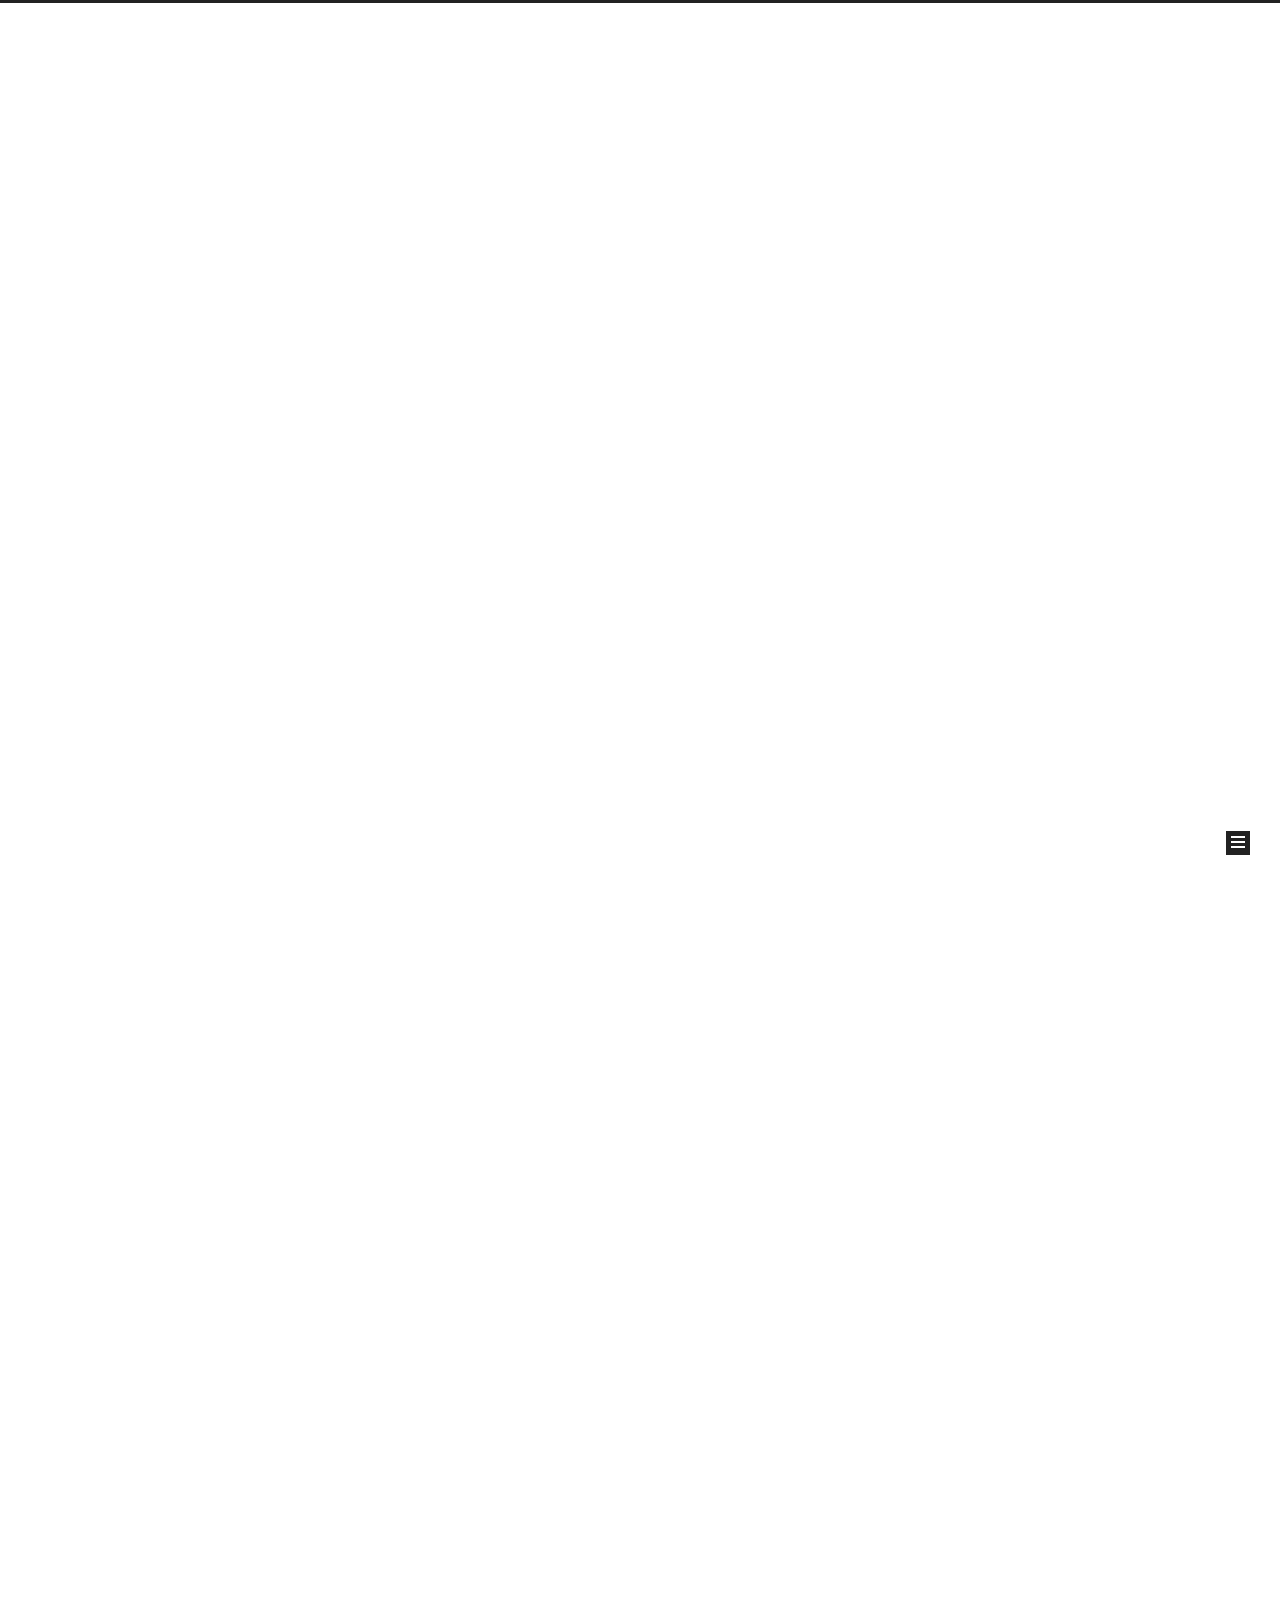
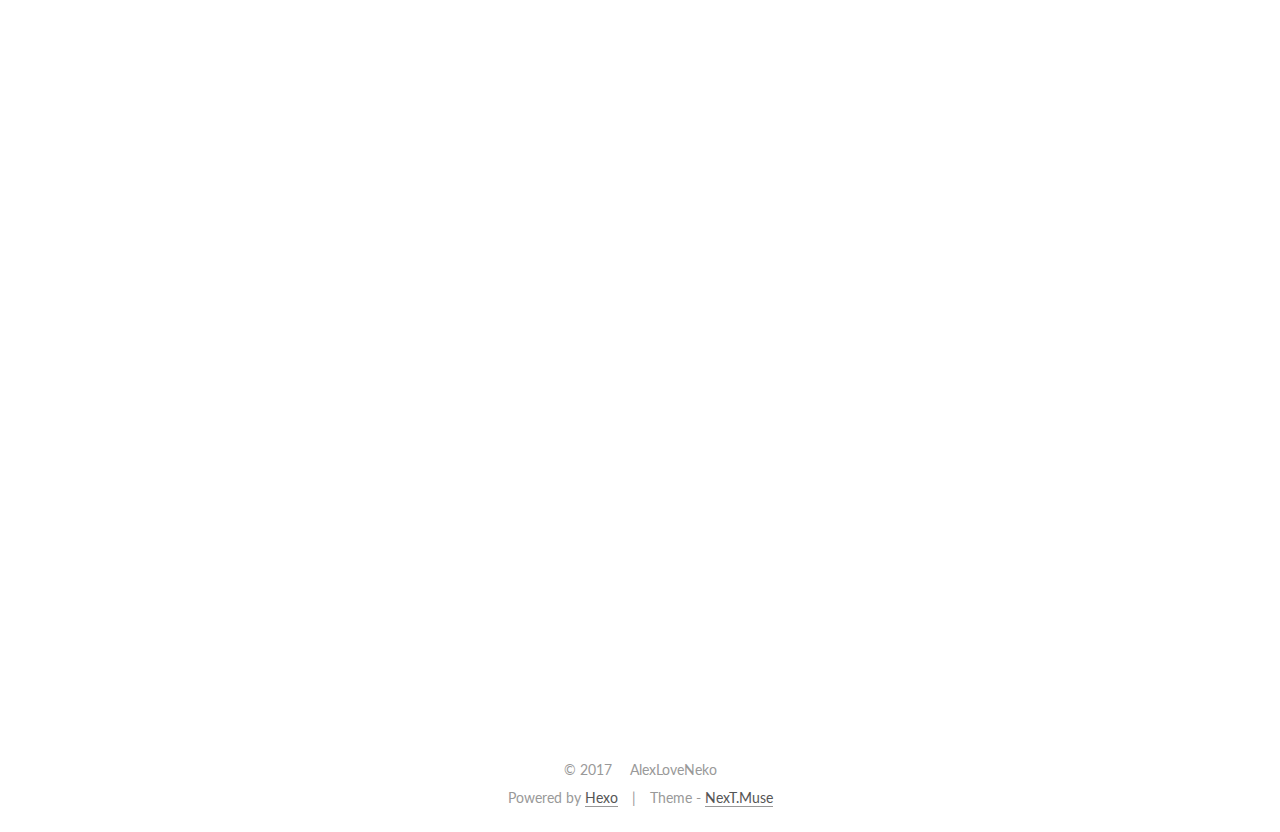
==== index.html @ 226ac19b "Site updated: 2017-03-31 10:38:55" ====
<!doctype html>



  


<html class="theme-next muse use-motion" lang="zh-CN">
<head>
  <meta charset="UTF-8"/>
<meta http-equiv="X-UA-Compatible" content="IE=edge" />
<meta name="viewport" content="width=device-width, initial-scale=1, maximum-scale=1"/>



<meta http-equiv="Cache-Control" content="no-transform" />
<meta http-equiv="Cache-Control" content="no-siteapp" />















  
  
  <link href="/lib/fancybox/source/jquery.fancybox.css?v=2.1.5" rel="stylesheet" type="text/css" />




  
  
  
  

  
    
    
  

  

  

  

  

  
    
    
    <link href="//fonts.googleapis.com/css?family=Lato:300,300italic,400,400italic,700,700italic&subset=latin,latin-ext" rel="stylesheet" type="text/css">
  






<link href="/lib/font-awesome/css/font-awesome.min.css?v=4.6.2" rel="stylesheet" type="text/css" />

<link href="/css/main.css?v=5.1.0" rel="stylesheet" type="text/css" />


  <meta name="keywords" content="Hexo, NexT" />








  <link rel="shortcut icon" type="image/x-icon" href="/favicon.ico?v=5.1.0" />






<meta name="description" content="庄霖大人的博客">
<meta property="og:type" content="website">
<meta property="og:title" content="白胡椒豚骨面">
<meta property="og:url" content="http://yoursite.com/index.html">
<meta property="og:site_name" content="白胡椒豚骨面">
<meta property="og:description" content="庄霖大人的博客">
<meta name="twitter:card" content="summary">
<meta name="twitter:title" content="白胡椒豚骨面">
<meta name="twitter:description" content="庄霖大人的博客">



<script type="text/javascript" id="hexo.configurations">
  var NexT = window.NexT || {};
  var CONFIG = {
    root: '/',
    scheme: 'Muse',
    sidebar: {"position":"left","display":"post","offset":12,"offset_float":0,"b2t":false,"scrollpercent":false},
    fancybox: true,
    motion: true,
    duoshuo: {
      userId: '0',
      author: 'Author'
    },
    algolia: {
      applicationID: '',
      apiKey: '',
      indexName: '',
      hits: {"per_page":10},
      labels: {"input_placeholder":"Search for Posts","hits_empty":"We didn't find any results for the search: ${query}","hits_stats":"${hits} results found in ${time} ms"}
    }
  };
</script>



  <link rel="canonical" href="http://yoursite.com/"/>





  <title> 白胡椒豚骨面 </title>
</head>

<body itemscope itemtype="http://schema.org/WebPage" lang="zh-CN">

  














  
  
    
  

  <div class="container sidebar-position-left 
   page-home 
 ">
    <div class="headband"></div>

    <header id="header" class="header" itemscope itemtype="http://schema.org/WPHeader">
      <div class="header-inner"><div class="site-brand-wrapper">
  <div class="site-meta ">
    

    <div class="custom-logo-site-title">
      <a href="/"  class="brand" rel="start">
        <span class="logo-line-before"><i></i></span>
        <span class="site-title">白胡椒豚骨面</span>
        <span class="logo-line-after"><i></i></span>
      </a>
    </div>
      
        <p class="site-subtitle">AlexLoveNeko</p>
      
  </div>

  <div class="site-nav-toggle">
    <button>
      <span class="btn-bar"></span>
      <span class="btn-bar"></span>
      <span class="btn-bar"></span>
    </button>
  </div>
</div>

<nav class="site-nav">
  

  
    <ul id="menu" class="menu">
      
        
        <li class="menu-item menu-item-home">
          <a href="/" rel="section">
            
              <i class="menu-item-icon fa fa-fw fa-home"></i> <br />
            
            Home
          </a>
        </li>
      
        
        <li class="menu-item menu-item-archives">
          <a href="/archives" rel="section">
            
              <i class="menu-item-icon fa fa-fw fa-archive"></i> <br />
            
            Archives
          </a>
        </li>
      
        
        <li class="menu-item menu-item-tags">
          <a href="/tags" rel="section">
            
              <i class="menu-item-icon fa fa-fw fa-tags"></i> <br />
            
            Tags
          </a>
        </li>
      

      
    </ul>
  

  
</nav>



 </div>
    </header>

    <main id="main" class="main">
      <div class="main-inner">
        <div class="content-wrap">
          <div id="content" class="content">
            
  <section id="posts" class="posts-expand">
    
      

  

  
  
  

  <article class="post post-type-normal " itemscope itemtype="http://schema.org/Article">
    <link itemprop="mainEntityOfPage" href="http://yoursite.com/2017/03/31/码农底层的挣扎/">

    <span hidden itemprop="author" itemscope itemtype="http://schema.org/Person">
      <meta itemprop="name" content="AlexLoveNeko">
      <meta itemprop="description" content="">
      <meta itemprop="image" content="/images/avatar.gif">
    </span>

    <span hidden itemprop="publisher" itemscope itemtype="http://schema.org/Organization">
      <meta itemprop="name" content="白胡椒豚骨面">
    </span>

    
      <header class="post-header">

        
        
          <h1 class="post-title" itemprop="name headline">
            
            
              
                
                <a class="post-title-link" href="/2017/03/31/码农底层的挣扎/" itemprop="url">
                  C++笔记
                </a>
              
            
          </h1>
        

        <div class="post-meta">
          <span class="post-time">
            
              <span class="post-meta-item-icon">
                <i class="fa fa-calendar-o"></i>
              </span>
              
                <span class="post-meta-item-text">Posted on</span>
              
              <time title="Post created" itemprop="dateCreated datePublished" datetime="2017-03-31T17:42:09+08:00">
                2017-03-31
              </time>
            

            

            
          </span>

          

          
            
          

          
          

          

          

          

        </div>
      </header>
    


    <div class="post-body" itemprop="articleBody">

      
      

      
        
          <h1 id="码农底层的挣扎"><a href="#码农底层的挣扎" class="headerlink" title=" 码农底层的挣扎"></a> 码农底层的挣扎</h1><h2 id="c-学习笔记"><a href="#c-学习笔记" class="headerlink" title=" c++学习笔记"></a> c++学习笔记</h2><p> 今天开始要好好的撰写C艹的笔记啦！Alex可喜可贺的第一步。果然用博客记录每天的学习真是让人感到莫名的兴奋呢！</p>
<p> <strong>话不多说，进入正题吧！！</strong><br> ———————————————————————————————————————————</p>
<p><img src="https://timgsa.baidu.com/timg?image&amp;quality=80&amp;size=b9999_10000&amp;sec=1490899892780&amp;di=f8d3e02ae8286b4d65ed67d0a1f3ade0&amp;imgtype=0&amp;src=http%3A%2F%2Fww2.sinaimg.cn%2Fmw690%2F9b0e0cd7gw1f2hc04o6u0j20nm0datb5.jpg" alt="image"></p>
          <!--noindex-->
          <div class="post-button text-center">
            <a class="btn" href="/2017/03/31/码农底层的挣扎/#more" rel="contents">
              Read more &raquo;
            </a>
          </div>
          <!--/noindex-->
        
      
    </div>

    <div>
      
    </div>

    <div>
      
    </div>

    <div>
      
    </div>

    <footer class="post-footer">
      

      

      

      
      
        <div class="post-eof"></div>
      
    </footer>
  </article>


    
      

  

  
  
  

  <article class="post post-type-normal " itemscope itemtype="http://schema.org/Article">
    <link itemprop="mainEntityOfPage" href="http://yoursite.com/2017/03/23/阿历克斯爱猫咪/">

    <span hidden itemprop="author" itemscope itemtype="http://schema.org/Person">
      <meta itemprop="name" content="AlexLoveNeko">
      <meta itemprop="description" content="">
      <meta itemprop="image" content="/images/avatar.gif">
    </span>

    <span hidden itemprop="publisher" itemscope itemtype="http://schema.org/Organization">
      <meta itemprop="name" content="白胡椒豚骨面">
    </span>

    
      <header class="post-header">

        
        
          <h1 class="post-title" itemprop="name headline">
            
            
              
                
                <a class="post-title-link" href="/2017/03/23/阿历克斯爱猫咪/" itemprop="url">
                  阿历克斯爱猫咪
                </a>
              
            
          </h1>
        

        <div class="post-meta">
          <span class="post-time">
            
              <span class="post-meta-item-icon">
                <i class="fa fa-calendar-o"></i>
              </span>
              
                <span class="post-meta-item-text">Posted on</span>
              
              <time title="Post created" itemprop="dateCreated datePublished" datetime="2017-03-23T17:42:09+08:00">
                2017-03-23
              </time>
            

            

            
          </span>

          

          
            
          

          
          

          

          

          

        </div>
      </header>
    


    <div class="post-body" itemprop="articleBody">

      
      

      
        
          
            <p>这是一篇测试文章，欢迎关注作者博客[1]: <a href="https://zhangslob.github.io/" target="_blank" rel="external">https://zhangslob.github.io/</a></p>

          
        
      
    </div>

    <div>
      
    </div>

    <div>
      
    </div>

    <div>
      
    </div>

    <footer class="post-footer">
      

      

      

      
      
        <div class="post-eof"></div>
      
    </footer>
  </article>


    
      

  

  
  
  

  <article class="post post-type-normal " itemscope itemtype="http://schema.org/Article">
    <link itemprop="mainEntityOfPage" href="http://yoursite.com/2017/03/23/hello-world/">

    <span hidden itemprop="author" itemscope itemtype="http://schema.org/Person">
      <meta itemprop="name" content="AlexLoveNeko">
      <meta itemprop="description" content="">
      <meta itemprop="image" content="/images/avatar.gif">
    </span>

    <span hidden itemprop="publisher" itemscope itemtype="http://schema.org/Organization">
      <meta itemprop="name" content="白胡椒豚骨面">
    </span>

    
      <header class="post-header">

        
        
          <h1 class="post-title" itemprop="name headline">
            
            
              
                
                <a class="post-title-link" href="/2017/03/23/hello-world/" itemprop="url">
                  Hello World
                </a>
              
            
          </h1>
        

        <div class="post-meta">
          <span class="post-time">
            
              <span class="post-meta-item-icon">
                <i class="fa fa-calendar-o"></i>
              </span>
              
                <span class="post-meta-item-text">Posted on</span>
              
              <time title="Post created" itemprop="dateCreated datePublished" datetime="2017-03-23T17:08:25+08:00">
                2017-03-23
              </time>
            

            

            
          </span>

          

          
            
          

          
          

          

          

          

        </div>
      </header>
    


    <div class="post-body" itemprop="articleBody">

      
      

      
        
          
            <p>Welcome to <a href="https://hexo.io/" target="_blank" rel="external">Hexo</a>! This is your very first post. Check <a href="https://hexo.io/docs/" target="_blank" rel="external">documentation</a> for more info. If you get any problems when using Hexo, you can find the answer in <a href="https://hexo.io/docs/troubleshooting.html" target="_blank" rel="external">troubleshooting</a> or you can ask me on <a href="https://github.com/hexojs/hexo/issues" target="_blank" rel="external">GitHub</a>.</p>
<h2 id="Quick-Start"><a href="#Quick-Start" class="headerlink" title="Quick Start"></a>Quick Start</h2><h3 id="Create-a-new-post"><a href="#Create-a-new-post" class="headerlink" title="Create a new post"></a>Create a new post</h3><figure class="highlight bash"><table><tr><td class="gutter"><pre><div class="line">1</div></pre></td><td class="code"><pre><div class="line">$ hexo new <span class="string">"My New Post"</span></div></pre></td></tr></table></figure>
<p>More info: <a href="https://hexo.io/docs/writing.html" target="_blank" rel="external">Writing</a></p>
<h3 id="Run-server"><a href="#Run-server" class="headerlink" title="Run server"></a>Run server</h3><figure class="highlight bash"><table><tr><td class="gutter"><pre><div class="line">1</div></pre></td><td class="code"><pre><div class="line">$ hexo server</div></pre></td></tr></table></figure>
<p>More info: <a href="https://hexo.io/docs/server.html" target="_blank" rel="external">Server</a></p>
<h3 id="Generate-static-files"><a href="#Generate-static-files" class="headerlink" title="Generate static files"></a>Generate static files</h3><figure class="highlight bash"><table><tr><td class="gutter"><pre><div class="line">1</div></pre></td><td class="code"><pre><div class="line">$ hexo generate</div></pre></td></tr></table></figure>
<p>More info: <a href="https://hexo.io/docs/generating.html" target="_blank" rel="external">Generating</a></p>
<h3 id="Deploy-to-remote-sites"><a href="#Deploy-to-remote-sites" class="headerlink" title="Deploy to remote sites"></a>Deploy to remote sites</h3><figure class="highlight bash"><table><tr><td class="gutter"><pre><div class="line">1</div></pre></td><td class="code"><pre><div class="line">$ hexo deploy</div></pre></td></tr></table></figure>
<p>More info: <a href="https://hexo.io/docs/deployment.html" target="_blank" rel="external">Deployment</a></p>

          
        
      
    </div>

    <div>
      
    </div>

    <div>
      
    </div>

    <div>
      
    </div>

    <footer class="post-footer">
      

      

      

      
      
        <div class="post-eof"></div>
      
    </footer>
  </article>


    
  </section>

  


          </div>
          


          

        </div>
        
          
  
  <div class="sidebar-toggle">
    <div class="sidebar-toggle-line-wrap">
      <span class="sidebar-toggle-line sidebar-toggle-line-first"></span>
      <span class="sidebar-toggle-line sidebar-toggle-line-middle"></span>
      <span class="sidebar-toggle-line sidebar-toggle-line-last"></span>
    </div>
  </div>

  <aside id="sidebar" class="sidebar">
    <div class="sidebar-inner">

      

      

      <section class="site-overview sidebar-panel sidebar-panel-active">
        <div class="site-author motion-element" itemprop="author" itemscope itemtype="http://schema.org/Person">
          <img class="site-author-image" itemprop="image"
               src="/images/avatar.gif"
               alt="AlexLoveNeko" />
          <p class="site-author-name" itemprop="name">AlexLoveNeko</p>
           
              <p class="site-description motion-element" itemprop="description">庄霖大人的博客</p>
          
        </div>
        <nav class="site-state motion-element">

          
            <div class="site-state-item site-state-posts">
              <a href="/archives">
                <span class="site-state-item-count">3</span>
                <span class="site-state-item-name">posts</span>
              </a>
            </div>
          

          

          

        </nav>

        

        <div class="links-of-author motion-element">
          
        </div>

        
        

        
        

        


      </section>

      

      

    </div>
  </aside>


        
      </div>
    </main>

    <footer id="footer" class="footer">
      <div class="footer-inner">
        <div class="copyright" >
  
  &copy; 
  <span itemprop="copyrightYear">2017</span>
  <span class="with-love">
    <i class="fa fa-heart"></i>
  </span>
  <span class="author" itemprop="copyrightHolder">AlexLoveNeko</span>
</div>


<div class="powered-by">
  Powered by <a class="theme-link" href="https://hexo.io">Hexo</a>
</div>

<div class="theme-info">
  Theme -
  <a class="theme-link" href="https://github.com/iissnan/hexo-theme-next">
    NexT.Muse
  </a>
</div>


        

        
      </div>
    </footer>

    
      <div class="back-to-top">
        <i class="fa fa-arrow-up"></i>
        
      </div>
    

  </div>

  

<script type="text/javascript">
  if (Object.prototype.toString.call(window.Promise) !== '[object Function]') {
    window.Promise = null;
  }
</script>









  






  
  <script type="text/javascript" src="/lib/jquery/index.js?v=2.1.3"></script>

  
  <script type="text/javascript" src="/lib/fastclick/lib/fastclick.min.js?v=1.0.6"></script>

  
  <script type="text/javascript" src="/lib/jquery_lazyload/jquery.lazyload.js?v=1.9.7"></script>

  
  <script type="text/javascript" src="/lib/velocity/velocity.min.js?v=1.2.1"></script>

  
  <script type="text/javascript" src="/lib/velocity/velocity.ui.min.js?v=1.2.1"></script>

  
  <script type="text/javascript" src="/lib/fancybox/source/jquery.fancybox.pack.js?v=2.1.5"></script>


  


  <script type="text/javascript" src="/js/src/utils.js?v=5.1.0"></script>

  <script type="text/javascript" src="/js/src/motion.js?v=5.1.0"></script>



  
  

  

  


  <script type="text/javascript" src="/js/src/bootstrap.js?v=5.1.0"></script>



  


  




	





  





  





  






  





  

  

  

  

</body>
</html>
---- css/main.css ----
/* normalize.css v3.0.2 | MIT License | git.io/normalize */
html {
  font-family: sans-serif; /* 1 */
  -ms-text-size-adjust: 100%; /* 2 */
  -webkit-text-size-adjust: 100%; /* 2 */
}
body {
  margin: 0;
}
article,
aside,
details,
figcaption,
figure,
footer,
header,
hgroup,
main,
menu,
nav,
section,
summary {
  display: block;
}
audio,
canvas,
progress,
video {
  display: inline-block; /* 1 */
  vertical-align: baseline; /* 2 */
}
audio:not([controls]) {
  display: none;
  height: 0;
}
[hidden],
template {
  display: none;
}
a {
  background-color: transparent;
}
a:active,
a:hover {
  outline: 0;
}
abbr[title] {
  border-bottom: 1px dotted;
}
b,
strong {
  font-weight: bold;
}
dfn {
  font-style: italic;
}
h1 {
  font-size: 2em;
  margin: 0.67em 0;
}
mark {
  background: #ff0;
  color: #000;
}
small {
  font-size: 80%;
}
sub,
sup {
  font-size: 75%;
  line-height: 0;
  position: relative;
  vertical-align: baseline;
}
sup {
  top: -0.5em;
}
sub {
  bottom: -0.25em;
}
img {
  border: 0;
}
svg:not(:root) {
  overflow: hidden;
}
figure {
  margin: 1em 40px;
}
hr {
  -moz-box-sizing: content-box;
  box-sizing: content-box;
  height: 0;
}
pre {
  overflow: auto;
}
code,
kbd,
pre,
samp {
  font-family: monospace, monospace;
  font-size: 1em;
}
button,
input,
optgroup,
select,
textarea {
  color: inherit; /* 1 */
  font: inherit; /* 2 */
  margin: 0; /* 3 */
}
button {
  overflow: visible;
}
button,
select {
  text-transform: none;
}
button,
html input[type="button"],
input[type="reset"],
input[type="submit"] {
  -webkit-appearance: button; /* 2 */
  cursor: pointer; /* 3 */
}
button[disabled],
html input[disabled] {
  cursor: default;
}
button::-moz-focus-inner,
input::-moz-focus-inner {
  border: 0;
  padding: 0;
}
input {
  line-height: normal;
}
input[type="checkbox"],
input[type="radio"] {
  box-sizing: border-box; /* 1 */
  padding: 0; /* 2 */
}
input[type="number"]::-webkit-inner-spin-button,
input[type="number"]::-webkit-outer-spin-button {
  height: auto;
}
input[type="search"] {
  -webkit-appearance: textfield; /* 1 */
  -moz-box-sizing: content-box;
  -webkit-box-sizing: content-box; /* 2 */
  box-sizing: content-box;
}
input[type="search"]::-webkit-search-cancel-button,
input[type="search"]::-webkit-search-decoration {
  -webkit-appearance: none;
}
fieldset {
  border: 1px solid #c0c0c0;
  margin: 0 2px;
  padding: 0.35em 0.625em 0.75em;
}
legend {
  border: 0; /* 1 */
  padding: 0; /* 2 */
}
textarea {
  overflow: auto;
}
optgroup {
  font-weight: bold;
}
table {
  border-collapse: collapse;
  border-spacing: 0;
}
td,
th {
  padding: 0;
}
::selection {
  background: #262a30;
  color: #fff;
}
body {
  position: relative;
  font-family: 'Lato', "PingFang SC", "Microsoft YaHei", sans-serif;
  font-size: 14px;
  line-height: 2;
  color: #555;
  background: #fff;
}
@media (max-width: 767px) {
  body {
    padding-right: 0 !important;
  }
}
@media (min-width: 768px) and (max-width: 991px) {
  body {
    padding-right: 0 !important;
  }
}
@media (min-width: 1600px) {
  body {
    font-size: 16px;
  }
}
h1,
h2,
h3,
h4,
h5,
h6 {
  margin: 0;
  padding: 0;
  font-weight: bold;
  line-height: 1.5;
  font-family: 'Lato', "PingFang SC", "Microsoft YaHei", sans-serif;
}
h2,
h3,
h4,
h5,
h6 {
  margin: 20px 0 15px;
}
h1 {
  font-size: 22px;
}
@media (max-width: 767px) {
  h1 {
    font-size: 18px;
  }
}
h2 {
  font-size: 20px;
}
@media (max-width: 767px) {
  h2 {
    font-size: 16px;
  }
}
h3 {
  font-size: 18px;
}
@media (max-width: 767px) {
  h3 {
    font-size: 14px;
  }
}
h4 {
  font-size: 16px;
}
@media (max-width: 767px) {
  h4 {
    font-size: 12px;
  }
}
h5 {
  font-size: 14px;
}
@media (max-width: 767px) {
  h5 {
    font-size: 10px;
  }
}
h6 {
  font-size: 12px;
}
@media (max-width: 767px) {
  h6 {
    font-size: 8px;
  }
}
p {
  margin: 0 0 25px 0;
}
a {
  color: #555;
  text-decoration: none;
  border-bottom: 1px solid #999;
  word-wrap: break-word;
}
a:hover {
  color: #222;
  border-bottom-color: #222;
}
blockquote {
  margin: 0;
  padding: 0;
}
img {
  display: block;
  margin: auto;
  max-width: 100%;
  height: auto;
}
hr {
  margin: 40px 0;
  height: 3px;
  border: none;
  background-color: #ddd;
  background-image: repeating-linear-gradient(-45deg, #fff, #fff 4px, transparent 4px, transparent 8px);
}
blockquote {
  padding: 0 15px;
  color: #666;
  border-left: 4px solid #ddd;
}
blockquote cite::before {
  content: "-";
  padding: 0 5px;
}
dt {
  font-weight: 700;
}
dd {
  margin: 0;
  padding: 0;
}
.text-left {
  text-align: left;
}
.text-center {
  text-align: center;
}
.text-right {
  text-align: right;
}
.text-justify {
  text-align: justify;
}
.text-nowrap {
  white-space: nowrap;
}
.text-lowercase {
  text-transform: lowercase;
}
.text-uppercase {
  text-transform: uppercase;
}
.text-capitalize {
  text-transform: capitalize;
}
.center-block {
  display: block;
  margin-left: auto;
  margin-right: auto;
}
.clearfix:before,
.clearfix:after {
  content: " ";
  display: table;
}
.clearfix:after {
  clear: both;
}
.pullquote {
  width: 45%;
}
.pullquote.left {
  float: left;
  margin-left: 5px;
  margin-right: 10px;
}
.pullquote.right {
  float: right;
  margin-left: 10px;
  margin-right: 5px;
}
.affix.affix.affix {
  position: fixed;
}
.translation {
  margin-top: -20px;
  font-size: 14px;
  color: #999;
}
.scrollbar-measure {
  width: 100px;
  height: 100px;
  overflow: scroll;
  position: absolute;
  top: -9999px;
}
.use-motion .motion-element {
  opacity: 0;
}
table {
  margin: 20px 0;
  width: 100%;
  border-collapse: collapse;
  border-spacing: 0;
  border: 1px solid #ddd;
  font-size: 14px;
  table-layout: fixed;
  word-wrap: break-all;
}
table>tbody>tr:nth-of-type(odd) {
  background-color: #f9f9f9;
}
table>tbody>tr:hover {
  background-color: #f5f5f5;
}
caption,
th,
td {
  padding: 8px;
  text-align: left;
  vertical-align: middle;
  font-weight: normal;
}
th,
td {
  border-bottom: 3px solid #ddd;
  border-right: 1px solid #eee;
}
th {
  padding-bottom: 10px;
  font-weight: 700;
}
td {
  border-bottom-width: 1px;
}
html,
body {
  height: 100%;
}
.container {
  position: relative;
  min-height: 100%;
}
.header-inner {
  margin: 0 auto;
  padding: 100px 0 70px;
  width: 700px;
}
@media (min-width: 1600px) {
  .container .header-inner {
    width: 900px;
  }
}
.main {
  padding-bottom: 150px;
}
.main-inner {
  margin: 0 auto;
  width: 700px;
}
@media (min-width: 1600px) {
  .container .main-inner {
    width: 900px;
  }
}
.footer {
  position: absolute;
  left: 0;
  bottom: 0;
  width: 100%;
  min-height: 50px;
}
.footer-inner {
  box-sizing: border-box;
  margin: 20px auto;
  width: 700px;
}
@media (min-width: 1600px) {
  .container .footer-inner {
    width: 900px;
  }
}
pre,
.highlight {
  overflow: auto;
  margin: 20px 0;
  padding: 0;
  font-size: 13px;
  color: #4d4d4c;
  background: #f7f7f7;
  line-height: 1.6;
}
pre,
code {
  font-family: consolas, Menlo, "PingFang SC", "Microsoft YaHei", monospace;
}
code {
  padding: 2px 4px;
  word-wrap: break-word;
  color: #555;
  background: #eee;
  border-radius: 3px;
  font-size: 13px;
}
pre code {
  padding: 0;
  color: #4d4d4c;
  background: none;
  text-shadow: none;
}
.highlight {
  border-radius: 1px;
}
.highlight pre {
  border: none;
  margin: 0;
  padding: 10px 0;
}
.highlight table {
  margin: 0;
  width: auto;
  border: none;
}
.highlight td {
  border: none;
  padding: 0;
}
.highlight figcaption {
  font-size: 1em;
  color: #4d4d4c;
  line-height: 1em;
  margin-bottom: 1em;
}
.highlight figcaption:before,
.highlight figcaption:after {
  content: " ";
  display: table;
}
.highlight figcaption:after {
  clear: both;
}
.highlight figcaption a {
  float: right;
  color: #4d4d4c;
}
.highlight figcaption a:hover {
  border-bottom-color: #4d4d4c;
}
.highlight .gutter pre {
  padding-left: 10px;
  padding-right: 10px;
  color: #869194;
  text-align: right;
  background-color: #eff2f3;
}
.highlight .code pre {
  padding-left: 10px;
  padding-right: 10px;
  background-color: #f7f7f7;
}
.highlight .line {
  height: 20px;
}
.gutter {
  -webkit-user-select: none;
  -moz-user-select: none;
  -ms-user-select: none;
  user-select: none;
}
.gist table {
  width: auto;
}
.gist table td {
  border: none;
}
pre .deletion {
  background: #fdd;
}
pre .addition {
  background: #dfd;
}
pre .meta {
  color: #8959a8;
}
pre .comment {
  color: #8e908c;
}
pre .variable,
pre .attribute,
pre .tag,
pre .regexp,
pre .ruby .constant,
pre .xml .tag .title,
pre .xml .pi,
pre .xml .doctype,
pre .html .doctype,
pre .css .id,
pre .css .class,
pre .css .pseudo {
  color: #c82829;
}
pre .number,
pre .preprocessor,
pre .built_in,
pre .literal,
pre .params,
pre .constant,
pre .command {
  color: #f5871f;
}
pre .ruby .class .title,
pre .css .rules .attribute,
pre .string,
pre .value,
pre .inheritance,
pre .header,
pre .ruby .symbol,
pre .xml .cdata,
pre .special,
pre .number,
pre .formula {
  color: #718c00;
}
pre .title,
pre .css .hexcolor {
  color: #3e999f;
}
pre .function,
pre .python .decorator,
pre .python .title,
pre .ruby .function .title,
pre .ruby .title .keyword,
pre .perl .sub,
pre .javascript .title,
pre .coffeescript .title {
  color: #4271ae;
}
pre .keyword,
pre .javascript .function {
  color: #8959a8;
}
.full-image.full-image.full-image {
  border: none;
  max-width: 100%;
  width: auto;
  margin: 20px auto;
}
@media (min-width: 992px) {
  .full-image.full-image.full-image {
    max-width: none;
    width: 110%;
    margin: 25px -5%;
  }
}
.blockquote-center,
.page-home .post-type-quote blockquote,
.page-post-detail .post-type-quote blockquote {
  position: relative;
  margin: 40px 0;
  padding: 0;
  border-left: none;
  text-align: center;
}
.blockquote-center::before,
.page-home .post-type-quote blockquote::before,
.page-post-detail .post-type-quote blockquote::before,
.blockquote-center::after,
.page-home .post-type-quote blockquote::after,
.page-post-detail .post-type-quote blockquote::after {
  position: absolute;
  content: ' ';
  display: block;
  width: 100%;
  height: 24px;
  opacity: 0.2;
  background-repeat: no-repeat;
  background-position: 0 -6px;
  background-size: 22px 22px;
}
.blockquote-center::before,
.page-home .post-type-quote blockquote::before,
.page-post-detail .post-type-quote blockquote::before {
  top: -20px;
  background-image: url("../images/quote-l.svg");
  border-top: 1px solid #ccc;
}
.blockquote-center::after,
.page-home .post-type-quote blockquote::after,
.page-post-detail .post-type-quote blockquote::after {
  bottom: -20px;
  background-image: url("../images/quote-r.svg");
  border-bottom: 1px solid #ccc;
  background-position: 100% 8px;
}
.blockquote-center p,
.page-home .post-type-quote blockquote p,
.page-post-detail .post-type-quote blockquote p,
.blockquote-center div,
.page-home .post-type-quote blockquote div,
.page-post-detail .post-type-quote blockquote div {
  text-align: center;
}
.post .post-body .group-picture img {
  box-sizing: border-box;
  padding: 0 3px;
  border: none;
}
.post .group-picture-row {
  overflow: hidden;
  margin-top: 6px;
}
.post .group-picture-row:first-child {
  margin-top: 0;
}
.post .group-picture-column {
  float: left;
}
.page-post-detail .post-body .group-picture-column {
  float: none;
  margin-top: 10px;
  width: auto !important;
}
.page-post-detail .post-body .group-picture-column img {
  margin: 0 auto;
}
.page-archive .group-picture-container {
  overflow: hidden;
}
.page-archive .group-picture-row {
  float: left;
}
.page-archive .group-picture-row:first-child {
  margin-top: 6px;
}
.page-archive .group-picture-column {
  max-width: 150px;
  max-height: 150px;
}
.note {
  padding: 20px;
  margin: 20px 0;
  border: 1px solid #eee;
  border-left-width: 5px;
  border-radius: 3px;
}
.note h2,
.note h3,
.note h4,
.note h5,
.note h6 {
  margin-top: 0;
  margin-bottom: 5px;
}
.note p:last-child {
  margin-bottom: 0;
}
.note code {
  border-radius: 3px;
}
.note+.note {
  margin-top: -5px;
}
.default {
  border-left-color: #777;
}
.default h2,
.default h3,
.default h4,
.default h5,
.default h6 {
  color: #777;
}
.primary {
  border-left-color: #428bca;
}
.primary h2,
.primary h3,
.primary h4,
.primary h5,
.primary h6 {
  color: #428bca;
}
.success {
  border-left-color: #5cb85c;
}
.success h2,
.success h3,
.success h4,
.success h5,
.success h6 {
  color: #5cb85c;
}
.danger {
  border-left-color: #d9534f;
}
.danger h2,
.danger h3,
.danger h4,
.danger h5,
.danger h6 {
  color: #d9534f;
}
.warning {
  border-left-color: #f0ad4e;
}
.warning h2,
.warning h3,
.warning h4,
.warning h5,
.warning h6 {
  color: #f0ad4e;
}
.info {
  border-left-color: #5bc0de;
}
.info h2,
.info h3,
.info h4,
.info h5,
.info h6 {
  color: #5bc0de;
}
.btn {
  display: inline-block;
  padding: 0 20px;
  font-size: 14px;
  color: #fff;
  background: #222;
  border: 2px solid #222;
  text-decoration: none;
  border-radius: 0;
  transition-property: background-color;
  transition-duration: 0.2s;
  transition-timing-function: ease-in-out;
  transition-delay: 0s;
}
.btn:hover,
.post-button .btn:hover {
  border-color: #222;
  color: #222;
  background: #fff;
}
.btn-bar {
  display: block;
  width: 22px;
  height: 2px;
  background: #555;
  border-radius: 1px;
}
.btn-bar+.btn-bar {
  margin-top: 4px;
}
.pagination {
  margin: 120px 0 40px;
  text-align: center;
  border-top: 1px solid #eee;
}
.page-number-basic,
.pagination .prev,
.pagination .next,
.pagination .page-number,
.pagination .space {
  display: inline-block;
  position: relative;
  top: -1px;
  margin: 0 10px;
  padding: 0 10px;
  line-height: 30px;
}
@media (max-width: 767px) {
  .page-number-basic,
  .pagination .prev,
  .pagination .next,
  .pagination .page-number,
  .pagination .space {
    margin: 0 5px;
  }
}
.pagination .prev,
.pagination .next,
.pagination .page-number {
  border-bottom: 0;
  border-top: 1px solid #eee;
  transition-property: border-color;
  transition-duration: 0.2s;
  transition-timing-function: ease-in-out;
  transition-delay: 0s;
}
.pagination .prev:hover,
.pagination .next:hover,
.pagination .page-number:hover {
  border-top-color: #222;
}
.pagination .space {
  padding: 0;
  margin: 0;
}
.pagination .prev {
  margin-left: 0;
}
.pagination .next {
  margin-right: 0;
}
.pagination .page-number.current {
  color: #fff;
  background: #ccc;
  border-top-color: #ccc;
}
@media (max-width: 767px) {
  .pagination {
    border-top: none;
  }
  .pagination .prev,
  .pagination .next,
  .pagination .page-number {
    margin-bottom: 10px;
    border-top: 0;
    border-bottom: 1px solid #eee;
  }
  .pagination .prev:hover,
  .pagination .next:hover,
  .pagination .page-number:hover {
    border-bottom-color: #222;
  }
}
.comments {
  margin: 60px 20px 0;
}
.tag-cloud {
  text-align: center;
}
.tag-cloud a {
  display: inline-block;
  margin: 10px;
}
.back-to-top {
  box-sizing: border-box;
  position: fixed;
  bottom: -100px;
  right: 30px;
  z-index: 1050;
  padding: 0 6px;
  width: 24px;
  background: #222;
  font-size: 12px;
  opacity: 1;
  color: #fff;
  cursor: pointer;
  text-align: center;
  -webkit-transform: translateZ(0);
  transition-property: bottom;
  transition-duration: 0.2s;
  transition-timing-function: ease-in-out;
  transition-delay: 0s;
}
@media (max-width: 767px) {
  .back-to-top {
    display: none;
  }
}
@media (min-width: 768px) and (max-width: 991px) {
  .back-to-top {
    display: none;
  }
}
.back-to-top.back-to-top-on {
  bottom: 19px;
}
.header {
  background: #fff;
}
.header-inner {
  position: relative;
}
.headband {
  height: 3px;
  background: #222;
}
.site-meta {
  margin: 0;
  text-align: center;
}
@media (max-width: 767px) {
  .site-meta {
    text-align: center;
  }
}
.brand {
  position: relative;
  display: inline-block;
  padding: 0 40px;
  color: #fff;
  background: #222;
  border-bottom: none;
}
.brand:hover {
  color: #fff;
}
.logo {
  display: inline-block;
  margin-right: 5px;
  line-height: 36px;
  vertical-align: top;
}
.site-title {
  display: inline-block;
  vertical-align: top;
  line-height: 36px;
  font-size: 20px;
  font-weight: normal;
  font-family: 'Lato', "PingFang SC", "Microsoft YaHei", sans-serif;
}
.site-subtitle {
  margin-top: 10px;
  font-size: 13px;
  color: #999;
}
.use-motion .brand {
  opacity: 0;
}
.use-motion .logo,
.use-motion .site-title,
.use-motion .site-subtitle {
  opacity: 0;
  position: relative;
  top: -10px;
}
.site-nav-toggle {
  display: none;
  position: absolute;
  top: 10px;
  left: 10px;
}
@media (max-width: 767px) {
  .site-nav-toggle {
    display: block;
  }
}
.site-nav-toggle button {
  margin-top: 2px;
  padding: 9px 10px;
  background: transparent;
  border: none;
}
@media (max-width: 767px) {
  .site-nav {
    display: none;
    margin: 0 -10px;
    padding: 0 10px;
    clear: both;
    border-top: 1px solid #ddd;
  }
}
@media (min-width: 768px) and (max-width: 991px) {
  .site-nav {
    display: block !important;
  }
}
@media (min-width: 992px) {
  .site-nav {
    display: block !important;
  }
}
.menu {
  margin-top: 20px;
  padding-left: 0;
  text-align: center;
}
.menu .menu-item {
  display: inline-block;
  margin: 0 10px;
  list-style: none;
}
@media screen and (max-width: 767px) {
  .menu .menu-item {
    margin-top: 10px;
  }
}
.menu .menu-item a {
  display: block;
  font-size: 13px;
  line-height: inherit;
  border-bottom: 1px solid transparent;
  transition-property: border-color;
  transition-duration: 0.2s;
  transition-timing-function: ease-in-out;
  transition-delay: 0s;
}
.menu .menu-item a:hover {
  border-bottom-color: #222;
}
.menu .menu-item .fa {
  margin-right: 5px;
}
.use-motion .menu-item {
  opacity: 0;
}
.post-body {
  font-family: 'Lato', "PingFang SC", "Microsoft YaHei", sans-serif;
}
@media (max-width: 767px) {
  .post-body {
    word-break: break-word;
  }
}
.post-body .fancybox img {
  display: block !important;
  margin: 0 auto;
  cursor: pointer;
  cursor: zoom-in;
  cursor: -webkit-zoom-in;
}
.post-body .image-caption,
.post-body .figure .caption {
  margin: 10px auto 15px;
  text-align: center;
  font-size: 14px;
  color: #999;
  font-weight: bold;
  line-height: 1;
}
.post-sticky-flag {
  display: inline-block;
  font-size: 16px;
  -ms-transform: rotate(30deg);
  -webkit-transform: rotate(30deg);
  -moz-transform: rotate(30deg);
  -ms-transform: rotate(30deg);
  -o-transform: rotate(30deg);
  transform: rotate(30deg);
}
.posts-expand {
  padding-top: 40px;
}
@media (max-width: 767px) {
  .posts-expand {
    margin: 0 20px;
  }
  .post-body pre,
  .post-body .highlight {
    padding: 10px;
  }
  .post-body pre .gutter pre,
  .post-body .highlight .gutter pre {
    padding-right: 10px;
  }
}
@media (min-width: 992px) {
  .posts-expand .post-body {
    text-align: justify;
  }
}
.posts-expand .post-body h2,
.posts-expand .post-body h3,
.posts-expand .post-body h4,
.posts-expand .post-body h5,
.posts-expand .post-body h6 {
  padding-top: 10px;
}
.posts-expand .post-body h2 .header-anchor,
.posts-expand .post-body h3 .header-anchor,
.posts-expand .post-body h4 .header-anchor,
.posts-expand .post-body h5 .header-anchor,
.posts-expand .post-body h6 .header-anchor {
  float: right;
  margin-left: 10px;
  color: #ccc;
  border-bottom-style: none;
  visibility: hidden;
}
.posts-expand .post-body h2 .header-anchor:hover,
.posts-expand .post-body h3 .header-anchor:hover,
.posts-expand .post-body h4 .header-anchor:hover,
.posts-expand .post-body h5 .header-anchor:hover,
.posts-expand .post-body h6 .header-anchor:hover {
  color: inherit;
}
.posts-expand .post-body h2:hover .header-anchor,
.posts-expand .post-body h3:hover .header-anchor,
.posts-expand .post-body h4:hover .header-anchor,
.posts-expand .post-body h5:hover .header-anchor,
.posts-expand .post-body h6:hover .header-anchor {
  visibility: visible;
}
.posts-expand .post-body ul li {
  list-style: circle;
}
.posts-expand .post-body img {
  box-sizing: border-box;
  margin: auto;
  padding: 3px;
  border: 1px solid #ddd;
}
.posts-expand .fancybox img {
  margin: 0 auto;
}
@media (max-width: 767px) {
  .posts-collapse {
    margin: 0 20px;
  }
  .posts-collapse .post-title,
  .posts-collapse .post-meta {
    display: block;
    width: auto;
    text-align: left;
  }
}
.posts-collapse {
  position: relative;
  z-index: 1010;
  margin-left: 55px;
}
.posts-collapse::after {
  content: " ";
  position: absolute;
  top: 20px;
  left: 0;
  margin-left: -2px;
  width: 4px;
  height: 100%;
  background: #f5f5f5;
  z-index: -1;
}
@media (max-width: 767px) {
  .posts-collapse {
    margin: 0 20px;
  }
}
.posts-collapse .collection-title {
  position: relative;
  margin: 60px 0;
}
.posts-collapse .collection-title h2 {
  margin-left: 20px;
}
.posts-collapse .collection-title small {
  color: #bbb;
}
.posts-collapse .collection-title::before {
  content: " ";
  position: absolute;
  left: 0;
  top: 50%;
  margin-left: -4px;
  margin-top: -4px;
  width: 8px;
  height: 8px;
  background: #bbb;
  border-radius: 50%;
}
.posts-collapse .post {
  margin: 30px 0;
}
.posts-collapse .post-header {
  position: relative;
  transition-duration: 0.2s;
  transition-timing-function: ease-in-out;
  transition-delay: 0s;
  transition-property: border;
  border-bottom: 1px dashed #ccc;
}
.posts-collapse .post-header::before {
  content: " ";
  position: absolute;
  left: 0;
  top: 12px;
  width: 6px;
  height: 6px;
  margin-left: -4px;
  background: #bbb;
  border-radius: 50%;
  border: 1px solid #fff;
  transition-duration: 0.2s;
  transition-timing-function: ease-in-out;
  transition-delay: 0s;
  transition-property: background;
}
.posts-collapse .post-header:hover {
  border-bottom-color: #666;
}
.posts-collapse .post-header:hover::before {
  background: #222;
}
.posts-collapse .post-meta {
  position: absolute;
  font-size: 12px;
  left: 20px;
  top: 5px;
}
.posts-collapse .post-comments-count {
  display: none;
}
.posts-collapse .post-title {
  margin-left: 60px;
  font-size: 16px;
  font-weight: normal;
  line-height: inherit;
}
.posts-collapse .post-title::after {
  margin-left: 3px;
  opacity: 0.6;
}
.posts-collapse .post-title a {
  color: #666;
  border-bottom: none;
}
.page-home .post-type-quote .post-header,
.page-post-detail .post-type-quote .post-header,
.page-home .post-type-quote .post-tags,
.page-post-detail .post-type-quote .post-tags {
  display: none;
}
.posts-expand .post-title {
  font-size: 26px;
  text-align: center;
  word-break: break-word;
  font-weight: 400;
}
@media (max-width: 767px) {
  .posts-expand .post-title {
    font-size: 22px;
  }
}
.posts-expand .post-title-link {
  display: inline-block;
  position: relative;
  color: #555;
  border-bottom: none;
  line-height: 1.2;
  vertical-align: top;
}
.posts-expand .post-title-link::before {
  content: "";
  position: absolute;
  width: 100%;
  height: 2px;
  bottom: 0;
  left: 0;
  background-color: #000;
  visibility: hidden;
  -webkit-transform: scaleX(0);
  -moz-transform: scaleX(0);
  -ms-transform: scaleX(0);
  -o-transform: scaleX(0);
  transform: scaleX(0);
  transition-duration: 0.2s;
  transition-timing-function: ease-in-out;
  transition-delay: 0s;
}
.posts-expand .post-title-link:hover::before {
  visibility: visible;
  -webkit-transform: scaleX(1);
  -moz-transform: scaleX(1);
  -ms-transform: scaleX(1);
  -o-transform: scaleX(1);
  transform: scaleX(1);
}
.posts-expand .post-title-link .fa {
  font-size: 16px;
}
.posts-expand .post-meta {
  margin: 3px 0 60px 0;
  color: #999;
  font-family: 'Lato', "PingFang SC", "Microsoft YaHei", sans-serif;
  font-size: 12px;
  text-align: center;
}
.posts-expand .post-meta .post-category-list {
  display: inline-block;
  margin: 0;
  padding: 3px;
}
.posts-expand .post-meta .post-category-list-link {
  color: #999;
}
.posts-expand .post-meta .post-description {
  font-size: 14px;
  margin-top: 2px;
}
.post-meta-divider {
  margin: 0 0.5em;
}
.post-meta-item-icon {
  margin-right: 3px;
}
@media (min-width: 768px) and (max-width: 991px) {
  .post-meta-item-icon {
    display: inline-block;
  }
}
@media (max-width: 767px) {
  .post-meta-item-icon {
    display: inline-block;
  }
}
@media (min-width: 768px) and (max-width: 991px) {
  .post-meta-item-text {
    display: none;
  }
}
@media (max-width: 767px) {
  .post-meta-item-text {
    display: none;
  }
}
@media (max-width: 767px) {
  .posts-expand .post-comments-count {
    display: none;
  }
}
.social-like {
  font-size: 14px;
  height: 20px;
  text-align: center;
  border-top: 1px solid #eee;
  padding-top: 9px;
  margin-top: 45px;
  display: flex;
  justify-content: center;
}
.vk_like {
  width: 85px;
  height: 21px;
  padding-top: 7px;
  align-self: center;
}
.fb_like {
  height: 30px;
  align-self: center;
}
.post-button {
  margin-top: 50px;
}
.post-button .btn {
  color: #fff;
  font-size: 14px;
  background: #222;
  border-radius: 0;
  line-height: 2;
  margin: 0 4px 8px 4px;
}
.post-button .fa-fw {
  width: 1.285714285714286em;
  text-align: left;
}
.posts-expand .post-tags {
  margin-top: 40px;
  text-align: center;
}
.posts-expand .post-tags a {
  display: inline-block;
  margin-right: 10px;
  font-size: 13px;
}
.post-nav {
  display: table;
  margin-top: 15px;
  width: 100%;
  border-top: 1px solid #eee;
}
.post-nav-divider {
  display: table-cell;
  width: 10%;
}
.post-nav-item {
  display: table-cell;
  padding: 10px 0 0 0;
  width: 45%;
  vertical-align: top;
}
.post-nav-item a {
  position: relative;
  display: block;
  line-height: 25px;
  font-size: 14px;
  color: #555;
  border-bottom: none;
}
.post-nav-item a:hover {
  color: #222;
  border-bottom: none;
}
.post-nav-item a:active {
  top: 2px;
}
.post-nav-item .fa {
  position: absolute;
  top: 8px;
  left: 0;
  font-size: 12px;
}
.post-nav-next a {
  padding-left: 15px;
}
.post-nav-prev {
  text-align: right;
}
.post-nav-prev a {
  padding-right: 15px;
}
.post-nav-prev .fa {
  right: 0;
  left: auto;
}
.posts-expand .post-eof {
  display: block;
  margin: 80px auto 60px;
  width: 8%;
  height: 1px;
  background: #ccc;
  text-align: center;
}
.post:last-child .post-eof.post-eof.post-eof {
  display: none;
}
.post-gallery {
  display: table;
  table-layout: fixed;
  width: 100%;
  border-collapse: separate;
}
.post-gallery-row {
  display: table-row;
}
.post-gallery .post-gallery-img {
  display: table-cell;
  text-align: center;
  vertical-align: middle;
  border: none;
}
.post-gallery .post-gallery-img img {
  max-width: 100%;
  max-height: 100%;
  border: none;
}
.fancybox-close,
.fancybox-close:hover {
  border: none;
}
.sidebar {
  position: fixed;
  right: 0;
  top: 0;
  bottom: 0;
  width: 0;
  z-index: 1040;
  box-shadow: inset 0 2px 6px #000;
  background: #222;
  -webkit-transform: translateZ(0);
}
.sidebar a {
  color: #999;
  border-bottom-color: #555;
}
.sidebar a:hover {
  color: #eee;
}
@media (min-width: 768px) and (max-width: 991px) {
  .sidebar {
    display: none !important;
  }
}
@media (max-width: 767px) {
  .sidebar {
    display: none !important;
  }
}
.sidebar-inner {
  position: relative;
  padding: 20px 10px;
  color: #999;
  text-align: center;
}
.sidebar-toggle {
  position: fixed;
  right: 30px;
  bottom: 45px;
  width: 14px;
  height: 14px;
  padding: 5px;
  background: #222;
  line-height: 0;
  z-index: 1050;
  cursor: pointer;
  -webkit-transform: translateZ(0);
}
@media (min-width: 768px) and (max-width: 991px) {
  .sidebar-toggle {
    display: none;
  }
}
@media (max-width: 767px) {
  .sidebar-toggle {
    display: none;
  }
}
.sidebar-toggle-line {
  position: relative;
  display: inline-block;
  vertical-align: top;
  height: 2px;
  width: 100%;
  background: #fff;
  margin-top: 3px;
}
.sidebar-toggle-line:first-child {
  margin-top: 0;
}
.site-author-image {
  display: block;
  margin: 0 auto;
  padding: 2px;
  max-width: 96px;
  height: auto;
  border: 2px solid #333;
}
.site-author-name {
  margin: 5px 0 0;
  text-align: center;
  color: #f5f5f5;
  font-weight: normal;
}
.site-description {
  margin-top: 5px;
  text-align: center;
  font-size: 14px;
  color: #999;
}
.site-state {
  overflow: hidden;
  line-height: 1.4;
  white-space: nowrap;
  text-align: center;
}
.site-state-item {
  display: inline-block;
  padding: 0 15px;
  border-left: 1px solid #333;
}
.site-state-item:first-child {
  border-left: none;
}
.site-state-item a {
  border-bottom: none;
}
.site-state-item-count {
  display: block;
  text-align: center;
  color: inherit;
  font-weight: 600;
  font-size: 18px;
}
.site-state-item-name {
  font-size: 13px;
  color: inherit;
}
.feed-link {
  margin-top: 20px;
}
.feed-link a {
  display: inline-block;
  padding: 0 15px;
  color: #fc6423;
  border: 1px solid #fc6423;
  border-radius: 4px;
}
.feed-link a i {
  color: #fc6423;
  font-size: 14px;
}
.feed-link a:hover {
  color: #fff;
  background: #fc6423;
}
.feed-link a:hover i {
  color: #fff;
}
.links-of-author {
  margin-top: 20px;
}
.links-of-author a {
  display: inline-block;
  vertical-align: middle;
  margin-right: 10px;
  margin-bottom: 10px;
  border-bottom-color: #555;
  font-size: 13px;
}
.links-of-author a:before {
  display: inline-block;
  vertical-align: middle;
  margin-right: 3px;
  content: " ";
  width: 4px;
  height: 4px;
  border-radius: 50%;
  background: #4bac8b;
}
.links-of-blogroll {
  font-size: 13px;
}
.links-of-blogroll-title {
  margin-top: 20px;
  font-size: 14px;
  font-weight: 600;
}
.links-of-blogroll-list {
  margin: 0;
  padding: 0;
  list-style: none;
}
.links-of-blogroll-item {
  padding: 2px 10px;
}
.sidebar-nav {
  margin: 0 0 20px;
  padding-left: 0;
}
.sidebar-nav li {
  display: inline-block;
  cursor: pointer;
  border-bottom: 1px solid transparent;
  font-size: 14px;
  color: #555;
}
.sidebar-nav li:hover {
  color: #f5f5f5;
}
.page-post-detail .sidebar-nav-toc {
  padding: 0 5px;
}
.page-post-detail .sidebar-nav-overview {
  margin-left: 10px;
}
.sidebar-nav .sidebar-nav-active {
  color: #87daff;
  border-bottom-color: #87daff;
}
.sidebar-nav .sidebar-nav-active:hover {
  color: #87daff;
}
.sidebar-panel {
  display: none;
}
.sidebar-panel-active {
  display: block;
}
.post-toc-empty {
  font-size: 14px;
  color: #666;
}
.post-toc-wrap {
  overflow: hidden;
}
.post-toc {
  overflow: auto;
}
.post-toc ol {
  margin: 0;
  padding: 0 2px 5px 10px;
  text-align: left;
  list-style: none;
  font-size: 14px;
}
.post-toc ol > ol {
  padding-left: 0;
}
.post-toc ol a {
  transition-duration: 0.2s;
  transition-timing-function: ease-in-out;
  transition-delay: 0s;
  transition-property: all;
  color: #999;
  border-bottom-color: #555;
}
.post-toc ol a:hover {
  color: #ccc;
  border-bottom-color: #ccc;
}
.post-toc .nav-item {
  overflow: hidden;
  text-overflow: ellipsis;
  white-space: nowrap;
  line-height: 1.8;
}
.post-toc .nav .nav-child {
  display: none;
}
.post-toc .nav .active > .nav-child {
  display: block;
}
.post-toc .nav .active-current > .nav-child {
  display: block;
}
.post-toc .nav .active-current > .nav-child > .nav-item {
  display: block;
}
.post-toc .nav .active > a {
  color: #87daff;
  border-bottom-color: #87daff;
}
.post-toc .nav .active-current > a {
  color: #87daff;
}
.post-toc .nav .active-current > a:hover {
  color: #87daff;
}
.footer {
  font-size: 14px;
  color: #999;
}
.footer img {
  border: none;
}
.footer-inner {
  text-align: center;
}
.with-love {
  display: inline-block;
  margin: 0 5px;
}
.powered-by,
.theme-info {
  display: inline-block;
}
.powered-by {
  margin-right: 10px;
}
.powered-by::after {
  content: "|";
  padding-left: 10px;
}
.cc-license {
  margin-top: 10px;
  text-align: center;
}
.cc-license .cc-opacity {
  opacity: 0.7;
  border-bottom: none;
}
.cc-license .cc-opacity:hover {
  opacity: 0.9;
}
.cc-license img {
  display: inline-block;
}
.theme-next #ds-thread #ds-reset {
  color: #555;
}
.theme-next #ds-thread #ds-reset .ds-replybox {
  margin-bottom: 30px;
}
.theme-next #ds-thread #ds-reset .ds-replybox .ds-avatar,
.theme-next #ds-reset .ds-avatar img {
  box-shadow: none;
}
.theme-next #ds-thread #ds-reset .ds-textarea-wrapper {
  border-color: #c7d4e1;
  background: none;
  border-top-right-radius: 3px;
  border-top-left-radius: 3px;
}
.theme-next #ds-thread #ds-reset .ds-textarea-wrapper textarea {
  height: 60px;
}
.theme-next #ds-reset .ds-rounded-top {
  border-radius: 0;
}
.theme-next #ds-thread #ds-reset .ds-post-toolbar {
  box-sizing: border-box;
  border: 1px solid #c7d4e1;
  background: #f6f8fa;
}
.theme-next #ds-thread #ds-reset .ds-post-options {
  height: 40px;
  border: none;
  background: none;
}
.theme-next #ds-thread #ds-reset .ds-toolbar-buttons {
  top: 11px;
}
.theme-next #ds-thread #ds-reset .ds-sync {
  top: 5px;
}
.theme-next #ds-thread #ds-reset .ds-post-button {
  top: 4px;
  right: 5px;
  width: 90px;
  height: 30px;
  border: 1px solid #c5ced7;
  border-radius: 3px;
  background-image: linear-gradient(#fbfbfc, #f5f7f9);
  color: #60676d;
}
.theme-next #ds-thread #ds-reset .ds-post-button:hover {
  background-position: 0 -30px;
  color: #60676d;
}
.theme-next #ds-thread #ds-reset .ds-comments-info {
  padding: 10px 0;
}
.theme-next #ds-thread #ds-reset .ds-sort {
  display: none;
}
.theme-next #ds-thread #ds-reset li.ds-tab a.ds-current {
  border: none;
  background: #f6f8fa;
  color: #60676d;
}
.theme-next #ds-thread #ds-reset li.ds-tab a.ds-current:hover {
  background-color: #e9f0f7;
  color: #60676d;
}
.theme-next #ds-thread #ds-reset li.ds-tab a {
  border-radius: 2px;
  padding: 5px;
}
.theme-next #ds-thread #ds-reset .ds-login-buttons p {
  color: #999;
  line-height: 36px;
}
.theme-next #ds-thread #ds-reset .ds-login-buttons .ds-service-list li {
  height: 28px;
}
.theme-next #ds-thread #ds-reset .ds-service-list a {
  background: none;
  padding: 5px;
  border: 1px solid;
  border-radius: 3px;
  text-align: center;
}
.theme-next #ds-thread #ds-reset .ds-service-list a:hover {
  color: #fff;
  background: #666;
}
.theme-next #ds-thread #ds-reset .ds-service-list .ds-weibo {
  color: #fc9b00;
  border-color: #fc9b00;
}
.theme-next #ds-thread #ds-reset .ds-service-list .ds-weibo:hover {
  background: #fc9b00;
}
.theme-next #ds-thread #ds-reset .ds-service-list .ds-qq {
  color: #60a3ec;
  border-color: #60a3ec;
}
.theme-next #ds-thread #ds-reset .ds-service-list .ds-qq:hover {
  background: #60a3ec;
}
.theme-next #ds-thread #ds-reset .ds-service-list .ds-renren {
  color: #2e7ac4;
  border-color: #2e7ac4;
}
.theme-next #ds-thread #ds-reset .ds-service-list .ds-renren:hover {
  background: #2e7ac4;
}
.theme-next #ds-thread #ds-reset .ds-service-list .ds-douban {
  color: #37994c;
  border-color: #37994c;
}
.theme-next #ds-thread #ds-reset .ds-service-list .ds-douban:hover {
  background: #37994c;
}
.theme-next #ds-thread #ds-reset .ds-service-list .ds-kaixin {
  color: #fef20d;
  border-color: #fef20d;
}
.theme-next #ds-thread #ds-reset .ds-service-list .ds-kaixin:hover {
  background: #fef20d;
}
.theme-next #ds-thread #ds-reset .ds-service-list .ds-netease {
  color: #f00;
  border-color: #f00;
}
.theme-next #ds-thread #ds-reset .ds-service-list .ds-netease:hover {
  background: #f00;
}
.theme-next #ds-thread #ds-reset .ds-service-list .ds-sohu {
  color: #ffcb05;
  border-color: #ffcb05;
}
.theme-next #ds-thread #ds-reset .ds-service-list .ds-sohu:hover {
  background: #ffcb05;
}
.theme-next #ds-thread #ds-reset .ds-service-list .ds-baidu {
  color: #2831e0;
  border-color: #2831e0;
}
.theme-next #ds-thread #ds-reset .ds-service-list .ds-baidu:hover {
  background: #2831e0;
}
.theme-next #ds-thread #ds-reset .ds-service-list .ds-google {
  color: #166bec;
  border-color: #166bec;
}
.theme-next #ds-thread #ds-reset .ds-service-list .ds-google:hover {
  background: #166bec;
}
.theme-next #ds-thread #ds-reset .ds-service-list .ds-weixin {
  color: #00ce0d;
  border-color: #00ce0d;
}
.theme-next #ds-thread #ds-reset .ds-service-list .ds-weixin:hover {
  background: #00ce0d;
}
.theme-next #ds-thread #ds-reset .ds-service-list .ds-more-services {
  border: none;
}
.theme-next #ds-thread #ds-reset .ds-service-list .ds-more-services:hover {
  background: none;
}
.theme-next #ds-reset .duoshuo-ua-admin {
  display: inline-block;
  color: #f00;
}
.theme-next #ds-reset .duoshuo-ua-platform,
.theme-next #ds-reset .duoshuo-ua-browser {
  color: #ccc;
}
.theme-next #ds-reset .duoshuo-ua-platform .fa,
.theme-next #ds-reset .duoshuo-ua-browser .fa {
  display: inline-block;
  margin-right: 3px;
}
.theme-next #ds-reset .duoshuo-ua-separator {
  display: inline-block;
  margin-left: 5px;
}
.theme-next .this_ua {
  background-color: #ccc !important;
  border-radius: 4px;
  padding: 0 5px !important;
  margin: 1px 1px !important;
  border: 1px solid #bbb !important;
  color: #fff;
  display: inline-block !important;
}
.theme-next .this_ua.admin {
  background-color: #d9534f !important;
  border-color: #d9534f !important;
}
.theme-next .this_ua.platform.iOS,
.theme-next .this_ua.platform.Mac,
.theme-next .this_ua.platform.Windows {
  background-color: #39b3d7 !important;
  border-color: #46b8da !important;
}
.theme-next .this_ua.platform.Linux {
  background-color: #3a3a3a !important;
  border-color: #1f1f1f !important;
}
.theme-next .this_ua.platform.Android {
  background-color: #00c47d !important;
  border-color: #01b171 !important;
}
.theme-next .this_ua.browser.Mobile,
.theme-next .this_ua.browser.Chrome {
  background-color: #5cb85c !important;
  border-color: #4cae4c !important;
}
.theme-next .this_ua.browser.Firefox {
  background-color: #f0ad4e !important;
  border-color: #eea236 !important;
}
.theme-next .this_ua.browser.Maxthon,
.theme-next .this_ua.browser.IE {
  background-color: #428bca !important;
  border-color: #357ebd !important;
}
.theme-next .this_ua.browser.baidu,
.theme-next .this_ua.browser.UCBrowser,
.theme-next .this_ua.browser.Opera {
  background-color: #d9534f !important;
  border-color: #d43f3a !important;
}
.theme-next .this_ua.browser.Android,
.theme-next .this_ua.browser.QQBrowser {
  background-color: #78ace9 !important;
  border-color: #4cae4c !important;
}
.cloud-tie-wrapper img {
  display: inline-block;
}
.cloud-tie-wrapper .total-txt {
  font-size: 1em !important;
}
.cloud-tie-join-count .join-count {
  color: #555 !important;
  font-size: inherit !important;
  margin: 0 !important;
}
.post-spread {
  margin-top: 20px;
  text-align: center;
}
.jiathis_style {
  display: inline-block;
}
.jiathis_style a {
  border: none;
}
.post-spread {
  margin-top: 20px;
  text-align: center;
}
.bdshare-slide-button-box a {
  border: none;
}
.bdsharebuttonbox {
  display: inline-block;
}
.bdsharebuttonbox a {
  border: none;
}
.local-search-pop-overlay {
  position: fixed;
  width: 100%;
  height: 100%;
  top: 0;
  left: 0;
  z-index: 2080;
  background-color: rgba(0,0,0,0.3);
}
.local-search-popup {
  display: none;
  position: fixed;
  top: 10%;
  left: 50%;
  margin-left: -350px;
  width: 700px;
  height: 80%;
  padding: 0;
  background: #fff;
  color: #333;
  z-index: 9999;
  border-radius: 5px;
}
@media (max-width: 767px) {
  .local-search-popup {
    padding: 0;
    top: 0;
    left: 0;
    margin: 0;
    width: 100%;
    height: 100%;
    border-radius: 0;
  }
}
.local-search-popup ul.search-result-list {
  padding: 0;
  margin: 0 5px;
}
.local-search-popup p.search-result {
  border-bottom: 1px dashed #ccc;
  padding: 5px 0;
}
.local-search-popup a.search-result-title {
  font-weight: bold;
  font-size: 16px;
}
.local-search-popup .search-keyword {
  border-bottom: 1px dashed #f00;
  font-size: 14px;
  font-weight: bold;
  color: #f00;
}
.local-search-popup .local-search-header {
  padding: 5px;
  height: 36px;
  background: #f5f5f5;
  border-top-left-radius: 5px;
  border-top-right-radius: 5px;
}
.local-search-popup #local-search-result {
  overflow: auto;
  position: relative;
  padding: 5px 25px;
  height: calc(100% - 55px);
}
.local-search-popup .local-search-input-wrapper {
  display: inline-block;
  width: calc(100% - 60px);
  height: 36px;
  line-height: 36px;
  padding: 0 5px;
}
.local-search-popup .local-search-input-wrapper input {
  padding: 8px 0;
  height: 20px;
  display: block;
  width: 100%;
  outline: none;
  border: none;
  background: transparent;
  vertical-align: middle;
}
.local-search-popup .search-icon,
.local-search-popup .popup-btn-close {
  display: inline-block;
  font-size: 18px;
  color: #999;
  height: 36px;
  width: 18px;
}
.local-search-popup .search-icon {
  float: left;
}
.local-search-popup .popup-btn-close {
  border-left: 1px solid #eee;
  float: right;
  cursor: pointer;
  padding-left: 10px;
}
.local-search-popup #no-result {
  position: absolute;
  left: 50%;
  top: 50%;
  -webkit-transform: translate(-50%, -50%);
  -webkit-transform: translate(-50%, -50%);
  -moz-transform: translate(-50%, -50%);
  -ms-transform: translate(-50%, -50%);
  -o-transform: translate(-50%, -50%);
  transform: translate(-50%, -50%);
  color: #ccc;
}
.site-uv,
.site-pv,
.page-pv {
  display: inline-block;
}
.site-uv .busuanzi-value,
.site-pv .busuanzi-value,
.page-pv .busuanzi-value {
  margin: 0 5px;
}
.site-uv {
  margin-right: 10px;
}
.site-uv::after {
  content: "|";
  padding-left: 10px;
}
.use-motion .post {
  opacity: 0;
}
.page-archive .archive-page-counter {
  position: relative;
  top: 3px;
  left: 20px;
}
@media (max-width: 767px) {
  .page-archive .archive-page-counter {
    top: 5px;
  }
}
.page-archive .posts-collapse .archive-move-on {
  position: absolute;
  top: 11px;
  left: 0;
  margin-left: -6px;
  width: 10px;
  height: 10px;
  opacity: 0.5;
  background: #555;
  border: 1px solid #fff;
  border-radius: 50%;
}
.category-all-page .category-all-title {
  text-align: center;
}
.category-all-page .category-all {
  margin-top: 20px;
}
.category-all-page .category-list {
  margin: 0;
  padding: 0;
  list-style: none;
}
.category-all-page .category-list-item {
  margin: 5px 10px;
}
.category-all-page .category-list-count {
  color: #bbb;
}
.category-all-page .category-list-count:before {
  display: inline;
  content: " (";
}
.category-all-page .category-list-count:after {
  display: inline;
  content: ") ";
}
.category-all-page .category-list-child {
  padding-left: 10px;
}
#schedule ul#event-list {
  padding-left: 30px;
}
#schedule ul#event-list hr {
  margin: 20px 0 45px 0 !important;
  background: #222;
}
#schedule ul#event-list hr:after {
  display: inline-block;
  content: 'NOW';
  background: #222;
  color: #fff;
  font-weight: bold;
  text-align: right;
  padding: 0 5px;
}
#schedule ul#event-list li.event {
  margin: 20px 0px;
  background: #f9f9f9;
  padding-left: 10px;
  min-height: 40px;
}
#schedule ul#event-list li.event h2.event-summary {
  margin: 0;
  padding-bottom: 3px;
}
#schedule ul#event-list li.event h2.event-summary:before {
  display: inline-block;
  font-family: FontAwesome;
  font-size: 8px;
  content: '\f111';
  vertical-align: middle;
  margin-right: 25px;
  color: #bbb;
}
#schedule ul#event-list li.event span.event-relative-time {
  display: inline-block;
  font-size: 12px;
  font-weight: 400;
  padding-left: 12px;
  color: #bbb;
}
#schedule ul#event-list li.event span.event-details {
  display: block;
  color: #bbb;
  margin-left: 56px;
  padding-top: 3px;
  padding-bottom: 6px;
  text-indent: -24px;
  line-height: 18px;
}
#schedule ul#event-list li.event span.event-details:before {
  text-indent: 0;
  display: inline-block;
  width: 14px;
  font-family: FontAwesome;
  text-align: center;
  margin-right: 9px;
  color: #bbb;
}
#schedule ul#event-list li.event span.event-details.event-location:before {
  content: '\f041';
}
#schedule ul#event-list li.event span.event-details.event-duration:before {
  content: '\f017';
}
#schedule ul#event-list li.event-past {
  background: #fcfcfc;
}
#schedule ul#event-list li.event-past > * {
  opacity: 0.6;
}
#schedule ul#event-list li.event-past h2.event-summary {
  color: #bbb;
}
#schedule ul#event-list li.event-past h2.event-summary:before {
  color: #dfdfdf;
}
#schedule ul#event-list li.event-now {
  background: #222;
  color: #fff;
  padding: 15px 0 15px 10px;
}
#schedule ul#event-list li.event-now h2.event-summary:before {
  -webkit-transform: scale(1.2);
  -moz-transform: scale(1.2);
  -ms-transform: scale(1.2);
  -o-transform: scale(1.2);
  transform: scale(1.2);
  color: #fff;
  animation: dot-flash 1s alternate infinite ease-in-out;
}
#schedule ul#event-list li.event-now * {
  color: #fff !important;
}
@-moz-keyframes dot-flash {
  from {
    opacity: 1;
    -webkit-transform: scale(1.1);
    -moz-transform: scale(1.1);
    -ms-transform: scale(1.1);
    -o-transform: scale(1.1);
    transform: scale(1.1);
  }
  to {
    opacity: 0;
    -webkit-transform: scale(1);
    -moz-transform: scale(1);
    -ms-transform: scale(1);
    -o-transform: scale(1);
    transform: scale(1);
  }
}
@-webkit-keyframes dot-flash {
  from {
    opacity: 1;
    -webkit-transform: scale(1.1);
    -moz-transform: scale(1.1);
    -ms-transform: scale(1.1);
    -o-transform: scale(1.1);
    transform: scale(1.1);
  }
  to {
    opacity: 0;
    -webkit-transform: scale(1);
    -moz-transform: scale(1);
    -ms-transform: scale(1);
    -o-transform: scale(1);
    transform: scale(1);
  }
}
@-o-keyframes dot-flash {
  from {
    opacity: 1;
    -webkit-transform: scale(1.1);
    -moz-transform: scale(1.1);
    -ms-transform: scale(1.1);
    -o-transform: scale(1.1);
    transform: scale(1.1);
  }
  to {
    opacity: 0;
    -webkit-transform: scale(1);
    -moz-transform: scale(1);
    -ms-transform: scale(1);
    -o-transform: scale(1);
    transform: scale(1);
  }
}
@keyframes dot-flash {
  from {
    opacity: 1;
    -webkit-transform: scale(1.1);
    -moz-transform: scale(1.1);
    -ms-transform: scale(1.1);
    -o-transform: scale(1.1);
    transform: scale(1.1);
  }
  to {
    opacity: 0;
    -webkit-transform: scale(1);
    -moz-transform: scale(1);
    -ms-transform: scale(1);
    -o-transform: scale(1);
    transform: scale(1);
  }
}
.page-post-detail .sidebar-toggle-line {
  background: #87daff;
}
.page-post-detail .comments {
  overflow: hidden;
}
@media (max-width: 767px) {
  .header-inner,
  .container .main-inner,
  .footer-inner {
    width: auto;
  }
}
embed {
  display: block;
  margin: 0px auto 25px auto;
}
.custom-logo .site-meta-headline {
  text-align: center;
}
.custom-logo .brand {
  background: none;
}
.custom-logo .site-title {
  margin: 10px auto 0;
  font-size: 24px;
  color: #222;
}
.custom-logo .site-title a {
  border: none;
}
.custom-logo-image {
  margin: 0 auto;
  padding: 5px;
  max-width: 150px;
  background: #fff;
}
@media (max-width: 767px) {
  .site-nav {
    position: absolute;
    left: 0;
    top: 52px;
    margin: 0;
    width: 100%;
    padding: 0;
    background: #fff;
    border-bottom: 1px solid #ddd;
    z-index: 1;
  }
}
@media (max-width: 767px) {
  .menu {
    text-align: left;
  }
}
@media (max-width: 767px) {
  .menu .menu-item {
    display: block;
    margin: 0 10px;
    vertical-align: top;
  }
}
@media (max-width: 767px) {
  .menu .menu-item br {
    display: none;
  }
}
@media (max-width: 767px) {
  .menu .menu-item a {
    padding: 5px 10px;
  }
}
.menu .menu-item .fa {
  margin-right: 0;
}
.site-search form {
  display: none;
}
.links-of-blogroll-inline .links-of-blogroll-item {
  display: inline-block;
}
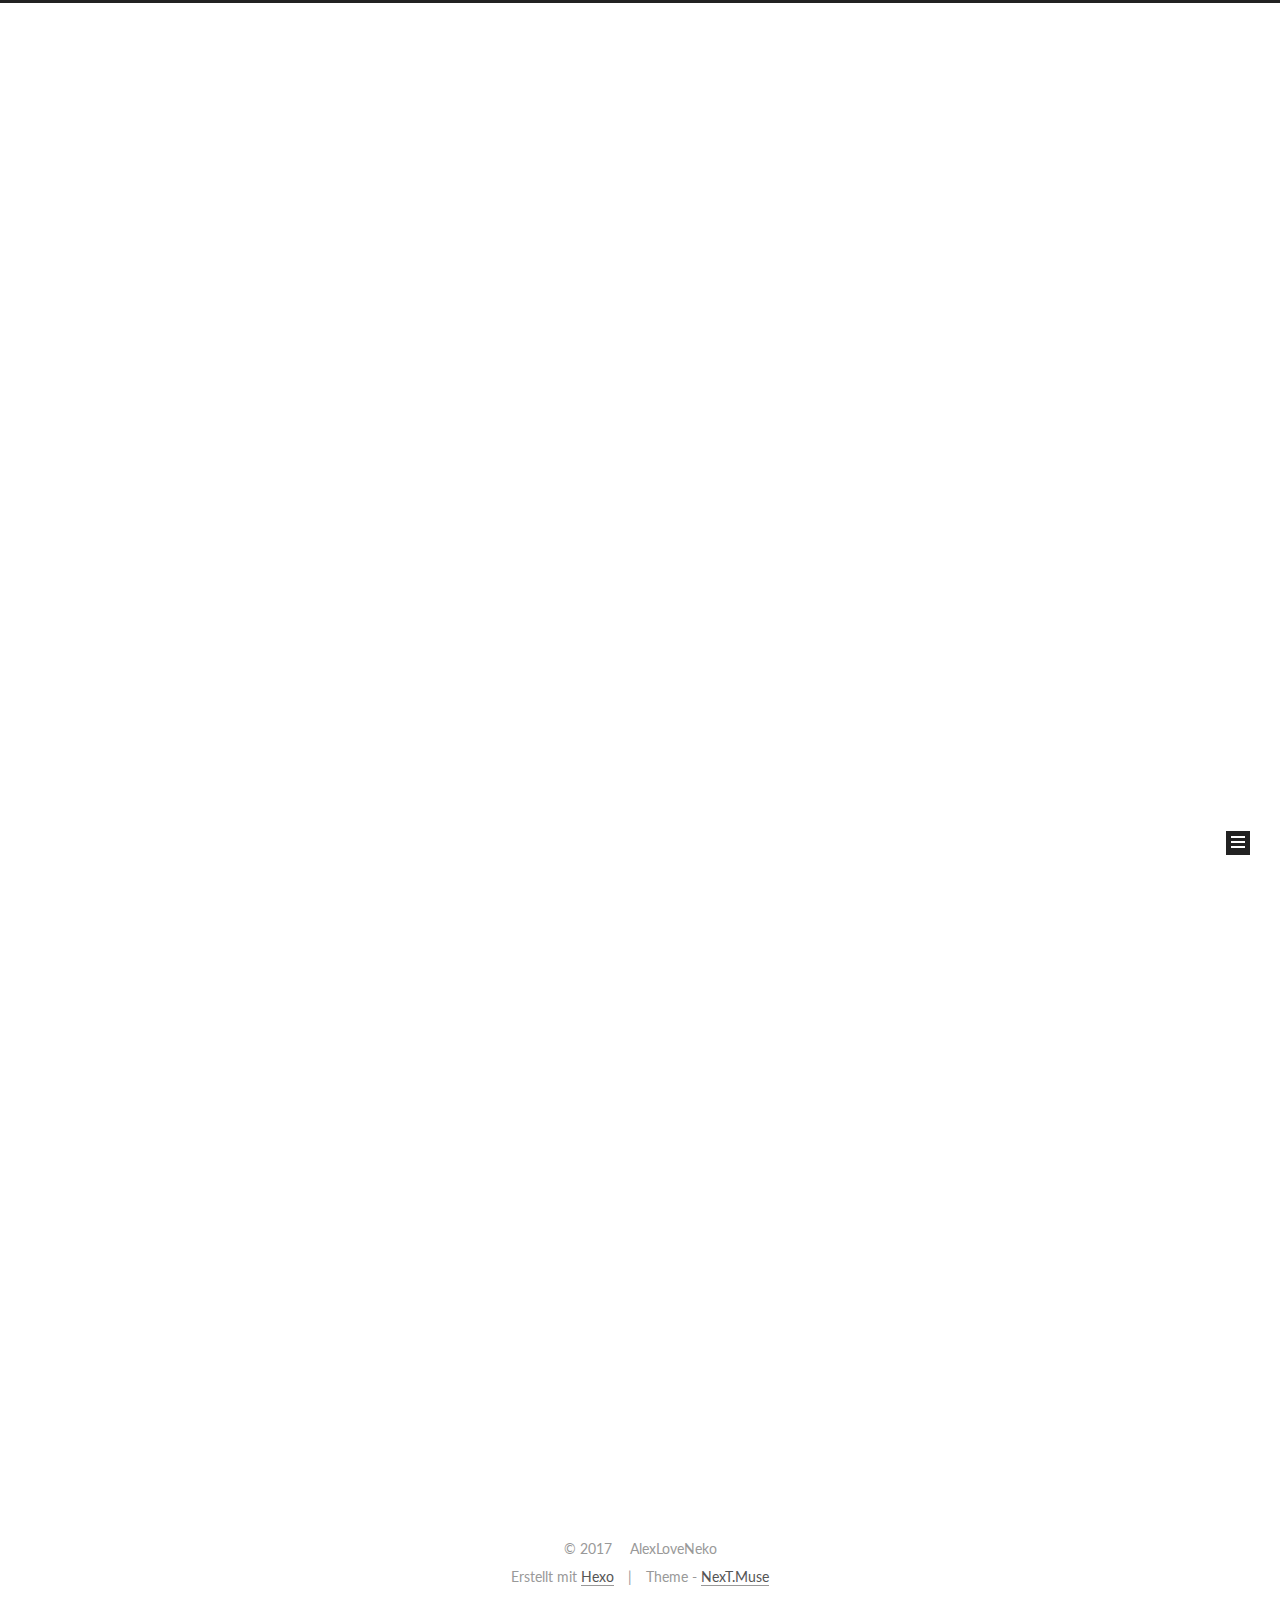
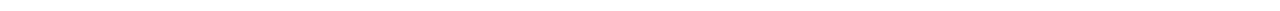
==== commit bba8ac13: "Site updated: 2017-04-04 00:00:41" ====
--- a/index.html
+++ b/index.html
@@ -197,7 +197,7 @@
             
               <i class="menu-item-icon fa fa-fw fa-home"></i> <br />
             
-            Home
+            Startseite
           </a>
         </li>
       
@@ -207,7 +207,7 @@
             
               <i class="menu-item-icon fa fa-fw fa-archive"></i> <br />
             
-            Archives
+            Archiv
           </a>
         </li>
       
@@ -287,7 +287,7 @@
                 <i class="fa fa-calendar-o"></i>
               </span>
               
-                <span class="post-meta-item-text">Posted on</span>
+                <span class="post-meta-item-text">Veröffentlicht am</span>
               
               <time title="Post created" itemprop="dateCreated datePublished" datetime="2017-03-31T17:42:09+08:00">
                 2017-03-31
@@ -332,7 +332,7 @@
           <!--noindex-->
           <div class="post-button text-center">
             <a class="btn" href="/2017/03/31/码农底层的挣扎/#more" rel="contents">
-              Read more &raquo;
+              Weiterlesen &raquo;
             </a>
           </div>
           <!--/noindex-->
@@ -400,7 +400,7 @@
               
                 
                 <a class="post-title-link" href="/2017/03/23/阿历克斯爱猫咪/" itemprop="url">
-                  阿历克斯爱猫咪
+                  博客创建教学
                 </a>
               
             
@@ -414,7 +414,7 @@
                 <i class="fa fa-calendar-o"></i>
               </span>
               
-                <span class="post-meta-item-text">Posted on</span>
+                <span class="post-meta-item-text">Veröffentlicht am</span>
               
               <time title="Post created" itemprop="dateCreated datePublished" datetime="2017-03-23T17:42:09+08:00">
                 2017-03-23
@@ -454,7 +454,7 @@
       
         
           
-            <p>这是一篇测试文章，欢迎关注作者博客[1]: <a href="https://zhangslob.github.io/" target="_blank" rel="external">https://zhangslob.github.io/</a></p>
+            <p>地址： <a href="https://zhangslob.github.io/" target="_blank" rel="external">https://zhangslob.github.io/</a></p>
 
           
         
@@ -535,7 +535,7 @@
                 <i class="fa fa-calendar-o"></i>
               </span>
               
-                <span class="post-meta-item-text">Posted on</span>
+                <span class="post-meta-item-text">Veröffentlicht am</span>
               
               <time title="Post created" itemprop="dateCreated datePublished" datetime="2017-03-23T17:08:25+08:00">
                 2017-03-23
@@ -575,16 +575,23 @@
       
         
           
-            <p>Welcome to <a href="https://hexo.io/" target="_blank" rel="external">Hexo</a>! This is your very first post. Check <a href="https://hexo.io/docs/" target="_blank" rel="external">documentation</a> for more info. If you get any problems when using Hexo, you can find the answer in <a href="https://hexo.io/docs/troubleshooting.html" target="_blank" rel="external">troubleshooting</a> or you can ask me on <a href="https://github.com/hexojs/hexo/issues" target="_blank" rel="external">GitHub</a>.</p>
-<h2 id="Quick-Start"><a href="#Quick-Start" class="headerlink" title="Quick Start"></a>Quick Start</h2><h3 id="Create-a-new-post"><a href="#Create-a-new-post" class="headerlink" title="Create a new post"></a>Create a new post</h3><figure class="highlight bash"><table><tr><td class="gutter"><pre><div class="line">1</div></pre></td><td class="code"><pre><div class="line">$ hexo new <span class="string">"My New Post"</span></div></pre></td></tr></table></figure>
-<p>More info: <a href="https://hexo.io/docs/writing.html" target="_blank" rel="external">Writing</a></p>
+             <!--more>
+
+Welcome to [Hexo](https://hexo.io/)! This is your very first post. Check [documentation](https://hexo.io/docs/) for more info. If you get any problems when using Hexo, you can find the answer in [troubleshooting](https://hexo.io/docs/troubleshooting.html) or you can ask me on [GitHub](https://github.com/hexojs/hexo/issues).
+
+## Quick Start
+
+### Create a new post
+
+<figure class="highlight bash"><table><tr><td class="gutter"><pre><div class="line">1</div></pre></td><td class="code"><pre><div class="line">$ hexo new <span class="string">"My New Post"</span></div></pre></td></tr></table></figure>
+<p>More info: <a href="https://hexo.io/docs/writing.html">Writing</a></p>
 <h3 id="Run-server"><a href="#Run-server" class="headerlink" title="Run server"></a>Run server</h3><figure class="highlight bash"><table><tr><td class="gutter"><pre><div class="line">1</div></pre></td><td class="code"><pre><div class="line">$ hexo server</div></pre></td></tr></table></figure>
-<p>More info: <a href="https://hexo.io/docs/server.html" target="_blank" rel="external">Server</a></p>
+<p>More info: <a href="https://hexo.io/docs/server.html">Server</a></p>
 <h3 id="Generate-static-files"><a href="#Generate-static-files" class="headerlink" title="Generate static files"></a>Generate static files</h3><figure class="highlight bash"><table><tr><td class="gutter"><pre><div class="line">1</div></pre></td><td class="code"><pre><div class="line">$ hexo generate</div></pre></td></tr></table></figure>
-<p>More info: <a href="https://hexo.io/docs/generating.html" target="_blank" rel="external">Generating</a></p>
+<p>More info: <a href="https://hexo.io/docs/generating.html">Generating</a></p>
 <h3 id="Deploy-to-remote-sites"><a href="#Deploy-to-remote-sites" class="headerlink" title="Deploy to remote sites"></a>Deploy to remote sites</h3><figure class="highlight bash"><table><tr><td class="gutter"><pre><div class="line">1</div></pre></td><td class="code"><pre><div class="line">$ hexo deploy</div></pre></td></tr></table></figure>
-<p>More info: <a href="https://hexo.io/docs/deployment.html" target="_blank" rel="external">Deployment</a></p>
-
+<p>More info: <a href="https://hexo.io/docs/deployment.html">Deployment</a></p>
+-->
           
         
       
@@ -664,7 +671,7 @@
             <div class="site-state-item site-state-posts">
               <a href="/archives">
                 <span class="site-state-item-count">3</span>
-                <span class="site-state-item-name">posts</span>
+                <span class="site-state-item-name">Artikel</span>
               </a>
             </div>
           
@@ -718,7 +725,7 @@
 
 
 <div class="powered-by">
-  Powered by <a class="theme-link" href="https://hexo.io">Hexo</a>
+  Erstellt mit  <a class="theme-link" href="https://hexo.io">Hexo</a>
 </div>
 
 <div class="theme-info">
--- a/css/main.css
+++ b/css/main.css
@@ -1684,7 +1684,7 @@
   width: 4px;
   height: 4px;
   border-radius: 50%;
-  background: #4bac8b;
+  background: #ff2414;
 }
 .links-of-blogroll {
   font-size: 13px;
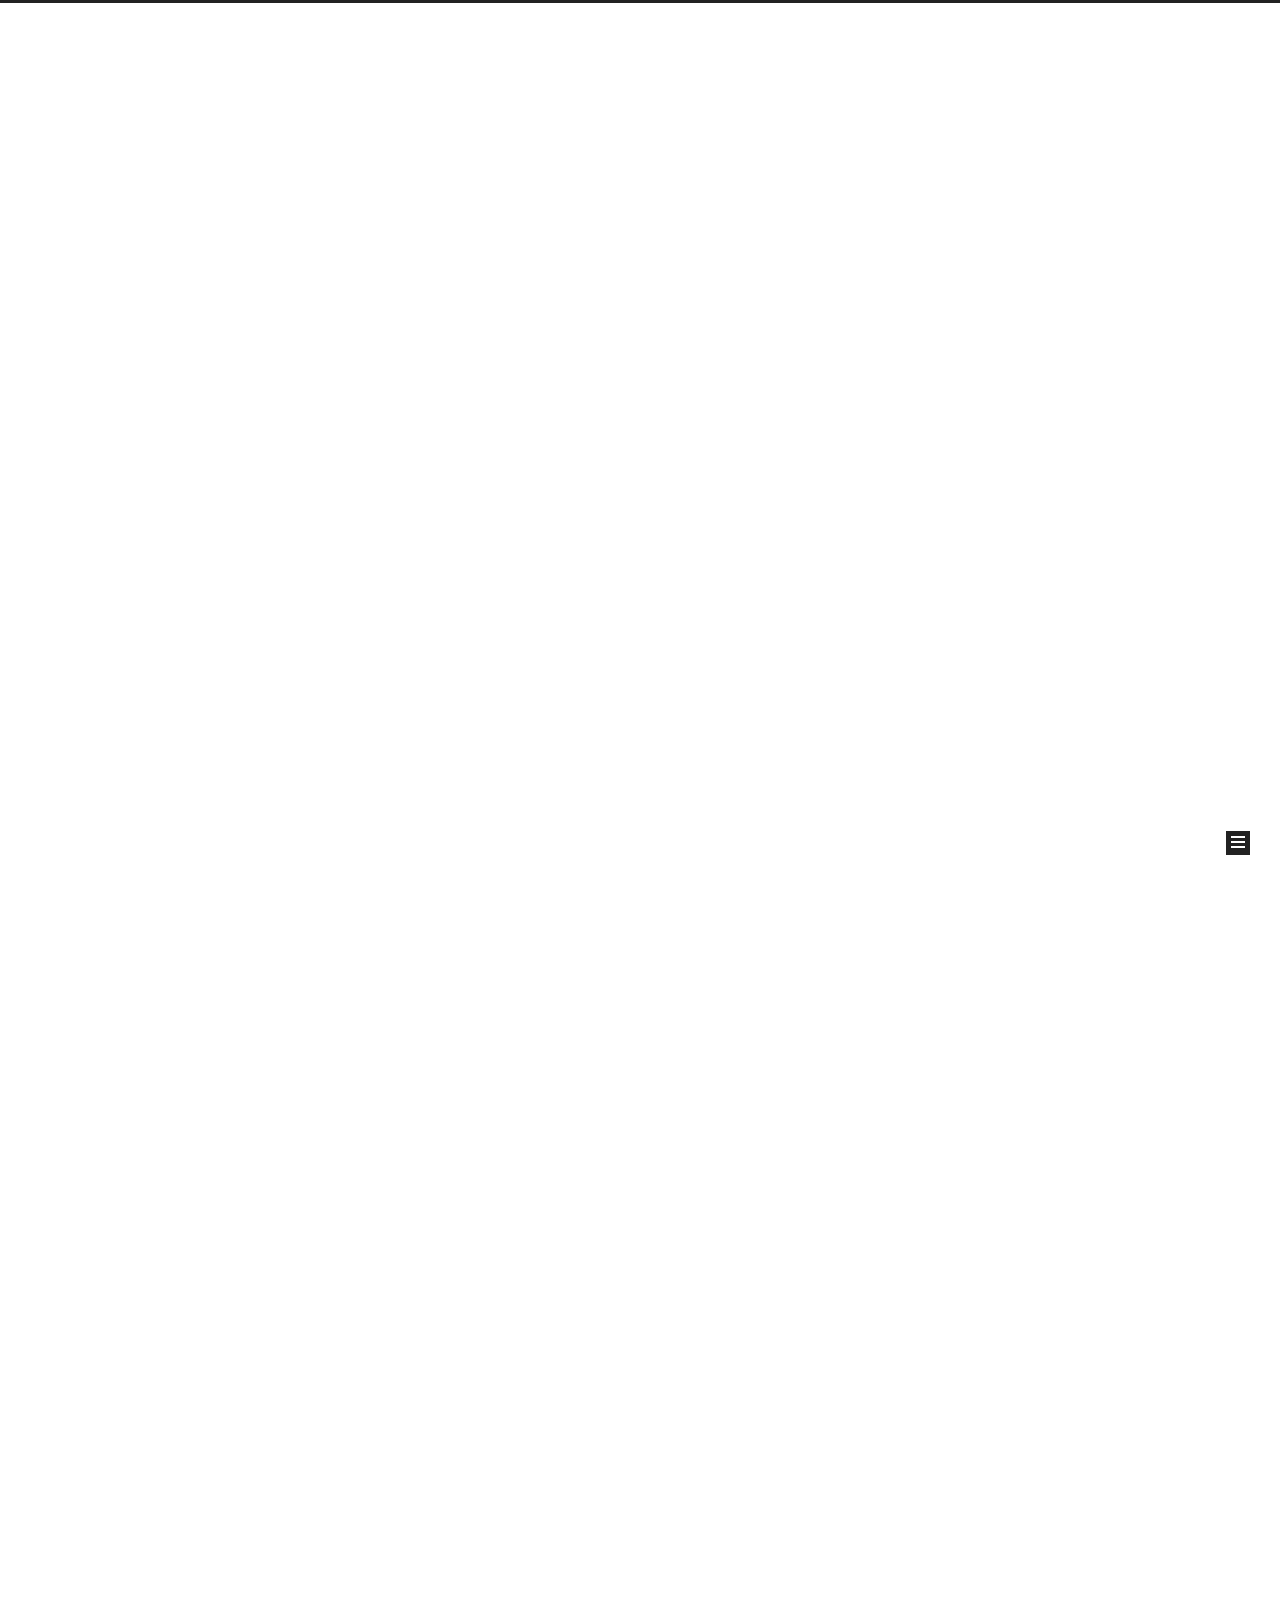
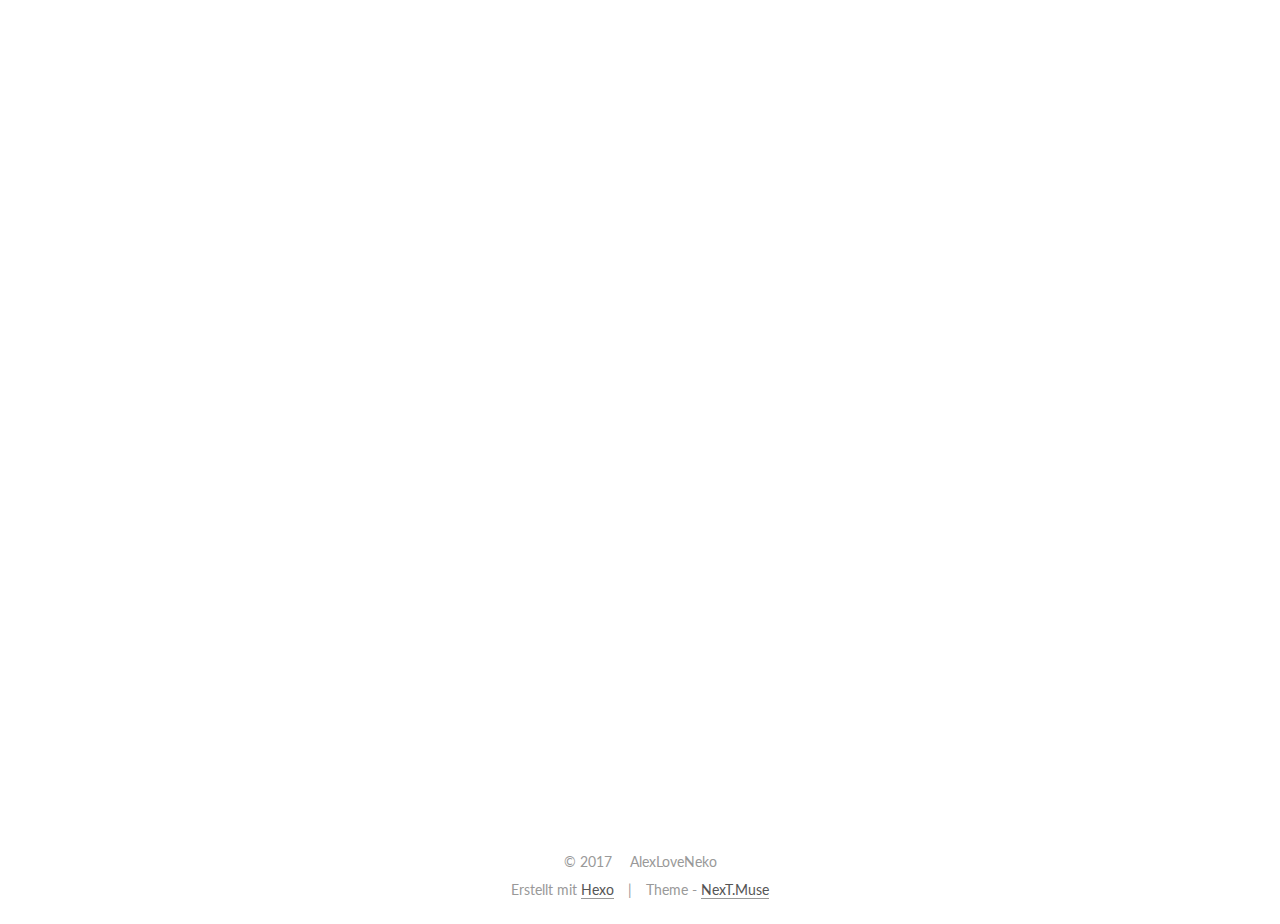
==== commit 212a3e67: "Site updated: 2017-04-17 00:12:58" ====
--- a/index.html
+++ b/index.html
@@ -250,6 +250,261 @@
   
 
   <article class="post post-type-normal " itemscope itemtype="http://schema.org/Article">
+    <link itemprop="mainEntityOfPage" href="http://yoursite.com/2017/04/16/Linux学习日记/">
+
+    <span hidden itemprop="author" itemscope itemtype="http://schema.org/Person">
+      <meta itemprop="name" content="AlexLoveNeko">
+      <meta itemprop="description" content="">
+      <meta itemprop="image" content="/images/avatar.gif">
+    </span>
+
+    <span hidden itemprop="publisher" itemscope itemtype="http://schema.org/Organization">
+      <meta itemprop="name" content="白胡椒豚骨面">
+    </span>
+
+    
+      <header class="post-header">
+
+        
+        
+          <h1 class="post-title" itemprop="name headline">
+            
+            
+              
+                
+                <a class="post-title-link" href="/2017/04/16/Linux学习日记/" itemprop="url">
+                  Linux学习日记
+                </a>
+              
+            
+          </h1>
+        
+
+        <div class="post-meta">
+          <span class="post-time">
+            
+              <span class="post-meta-item-icon">
+                <i class="fa fa-calendar-o"></i>
+              </span>
+              
+                <span class="post-meta-item-text">Veröffentlicht am</span>
+              
+              <time title="Post created" itemprop="dateCreated datePublished" datetime="2017-04-16T21:33:50+08:00">
+                2017-04-16
+              </time>
+            
+
+            
+
+            
+          </span>
+
+          
+
+          
+            
+          
+
+          
+          
+
+          
+
+          
+
+          
+
+        </div>
+      </header>
+    
+
+
+    <div class="post-body" itemprop="articleBody">
+
+      
+      
+
+      
+        
+          <h1 id="Linux基础学习"><a href="#Linux基础学习" class="headerlink" title="Linux基础学习"></a>Linux基础学习</h1><blockquote>
+<h4 id="开始你的表演"><a href="#开始你的表演" class="headerlink" title="开始你的表演"></a>开始你的表演</h4></blockquote>
+<p> <strong>&gt;破音姬压场&lt;</strong></p>
+<p> <img src="https://timgsa.baidu.com/timg?image&amp;quality=80&amp;size=b9999_10000&amp;sec=1492954719&amp;di=29a8cc6730fc783e0f63154b6e4b0178&amp;imgtype=jpg&amp;er=1&amp;src=http%3A%2F%2Fi0.hdslb.com%2Fbfs%2Farchive%2F980f4df94cd509afb8e575aaa9d283e0459defe7.jpg" alt="image"></p>
+          <!--noindex-->
+          <div class="post-button text-center">
+            <a class="btn" href="/2017/04/16/Linux学习日记/#more" rel="contents">
+              Weiterlesen &raquo;
+            </a>
+          </div>
+          <!--/noindex-->
+        
+      
+    </div>
+
+    <div>
+      
+    </div>
+
+    <div>
+      
+    </div>
+
+    <div>
+      
+    </div>
+
+    <footer class="post-footer">
+      
+
+      
+
+      
+
+      
+      
+        <div class="post-eof"></div>
+      
+    </footer>
+  </article>
+
+
+    
+      
+
+  
+
+  
+  
+  
+
+  <article class="post post-type-normal " itemscope itemtype="http://schema.org/Article">
+    <link itemprop="mainEntityOfPage" href="http://yoursite.com/2017/04/04/码农的奋起反抗/">
+
+    <span hidden itemprop="author" itemscope itemtype="http://schema.org/Person">
+      <meta itemprop="name" content="AlexLoveNeko">
+      <meta itemprop="description" content="">
+      <meta itemprop="image" content="/images/avatar.gif">
+    </span>
+
+    <span hidden itemprop="publisher" itemscope itemtype="http://schema.org/Organization">
+      <meta itemprop="name" content="白胡椒豚骨面">
+    </span>
+
+    
+      <header class="post-header">
+
+        
+        
+          <h1 class="post-title" itemprop="name headline">
+            
+            
+              
+                
+                <a class="post-title-link" href="/2017/04/04/码农的奋起反抗/" itemprop="url">
+                  C++学习笔记(2)
+                </a>
+              
+            
+          </h1>
+        
+
+        <div class="post-meta">
+          <span class="post-time">
+            
+              <span class="post-meta-item-icon">
+                <i class="fa fa-calendar-o"></i>
+              </span>
+              
+                <span class="post-meta-item-text">Veröffentlicht am</span>
+              
+              <time title="Post created" itemprop="dateCreated datePublished" datetime="2017-04-04T00:40:33+08:00">
+                2017-04-04
+              </time>
+            
+
+            
+
+            
+          </span>
+
+          
+
+          
+            
+          
+
+          
+          
+
+          
+
+          
+
+          
+
+        </div>
+      </header>
+    
+
+
+    <div class="post-body" itemprop="articleBody">
+
+      
+      
+
+      
+        
+          <h1 id="码农的奋起反抗"><a href="#码农的奋起反抗" class="headerlink" title="码农的奋起反抗"></a>码农的奋起反抗</h1><h2 id="C-学习笔记-2"><a href="#C-学习笔记-2" class="headerlink" title="C++学习笔记(2)"></a>C++学习笔记(2)</h2><p>笔记多写一份比较好找？Alex是这么觉得的。看来要写很多分了。</p>
+<p> <strong>附上吃糖的乐芙兰殿下！=w=</strong></p>
+<p> <img src="https://ss3.bdstatic.com/70cFv8Sh_Q1YnxGkpoWK1HF6hhy/it/u=197288165,241357084&amp;fm=23&amp;gp=0.jpg" alt="image"></p>
+          <!--noindex-->
+          <div class="post-button text-center">
+            <a class="btn" href="/2017/04/04/码农的奋起反抗/#more" rel="contents">
+              Weiterlesen &raquo;
+            </a>
+          </div>
+          <!--/noindex-->
+        
+      
+    </div>
+
+    <div>
+      
+    </div>
+
+    <div>
+      
+    </div>
+
+    <div>
+      
+    </div>
+
+    <footer class="post-footer">
+      
+
+      
+
+      
+
+      
+      
+        <div class="post-eof"></div>
+      
+    </footer>
+  </article>
+
+
+    
+      
+
+  
+
+  
+  
+  
+
+  <article class="post post-type-normal " itemscope itemtype="http://schema.org/Article">
     <link itemprop="mainEntityOfPage" href="http://yoursite.com/2017/03/31/码农底层的挣扎/">
 
     <span hidden itemprop="author" itemscope itemtype="http://schema.org/Person">
@@ -489,142 +744,6 @@
 
 
     
-      
-
-  
-
-  
-  
-  
-
-  <article class="post post-type-normal " itemscope itemtype="http://schema.org/Article">
-    <link itemprop="mainEntityOfPage" href="http://yoursite.com/2017/03/23/hello-world/">
-
-    <span hidden itemprop="author" itemscope itemtype="http://schema.org/Person">
-      <meta itemprop="name" content="AlexLoveNeko">
-      <meta itemprop="description" content="">
-      <meta itemprop="image" content="/images/avatar.gif">
-    </span>
-
-    <span hidden itemprop="publisher" itemscope itemtype="http://schema.org/Organization">
-      <meta itemprop="name" content="白胡椒豚骨面">
-    </span>
-
-    
-      <header class="post-header">
-
-        
-        
-          <h1 class="post-title" itemprop="name headline">
-            
-            
-              
-                
-                <a class="post-title-link" href="/2017/03/23/hello-world/" itemprop="url">
-                  Hello World
-                </a>
-              
-            
-          </h1>
-        
-
-        <div class="post-meta">
-          <span class="post-time">
-            
-              <span class="post-meta-item-icon">
-                <i class="fa fa-calendar-o"></i>
-              </span>
-              
-                <span class="post-meta-item-text">Veröffentlicht am</span>
-              
-              <time title="Post created" itemprop="dateCreated datePublished" datetime="2017-03-23T17:08:25+08:00">
-                2017-03-23
-              </time>
-            
-
-            
-
-            
-          </span>
-
-          
-
-          
-            
-          
-
-          
-          
-
-          
-
-          
-
-          
-
-        </div>
-      </header>
-    
-
-
-    <div class="post-body" itemprop="articleBody">
-
-      
-      
-
-      
-        
-          
-             <!--more>
-
-Welcome to [Hexo](https://hexo.io/)! This is your very first post. Check [documentation](https://hexo.io/docs/) for more info. If you get any problems when using Hexo, you can find the answer in [troubleshooting](https://hexo.io/docs/troubleshooting.html) or you can ask me on [GitHub](https://github.com/hexojs/hexo/issues).
-
-## Quick Start
-
-### Create a new post
-
-<figure class="highlight bash"><table><tr><td class="gutter"><pre><div class="line">1</div></pre></td><td class="code"><pre><div class="line">$ hexo new <span class="string">"My New Post"</span></div></pre></td></tr></table></figure>
-<p>More info: <a href="https://hexo.io/docs/writing.html">Writing</a></p>
-<h3 id="Run-server"><a href="#Run-server" class="headerlink" title="Run server"></a>Run server</h3><figure class="highlight bash"><table><tr><td class="gutter"><pre><div class="line">1</div></pre></td><td class="code"><pre><div class="line">$ hexo server</div></pre></td></tr></table></figure>
-<p>More info: <a href="https://hexo.io/docs/server.html">Server</a></p>
-<h3 id="Generate-static-files"><a href="#Generate-static-files" class="headerlink" title="Generate static files"></a>Generate static files</h3><figure class="highlight bash"><table><tr><td class="gutter"><pre><div class="line">1</div></pre></td><td class="code"><pre><div class="line">$ hexo generate</div></pre></td></tr></table></figure>
-<p>More info: <a href="https://hexo.io/docs/generating.html">Generating</a></p>
-<h3 id="Deploy-to-remote-sites"><a href="#Deploy-to-remote-sites" class="headerlink" title="Deploy to remote sites"></a>Deploy to remote sites</h3><figure class="highlight bash"><table><tr><td class="gutter"><pre><div class="line">1</div></pre></td><td class="code"><pre><div class="line">$ hexo deploy</div></pre></td></tr></table></figure>
-<p>More info: <a href="https://hexo.io/docs/deployment.html">Deployment</a></p>
--->
-          
-        
-      
-    </div>
-
-    <div>
-      
-    </div>
-
-    <div>
-      
-    </div>
-
-    <div>
-      
-    </div>
-
-    <footer class="post-footer">
-      
-
-      
-
-      
-
-      
-      
-        <div class="post-eof"></div>
-      
-    </footer>
-  </article>
-
-
-    
   </section>
 
   
@@ -670,7 +789,7 @@
           
             <div class="site-state-item site-state-posts">
               <a href="/archives">
-                <span class="site-state-item-count">3</span>
+                <span class="site-state-item-count">4</span>
                 <span class="site-state-item-name">Artikel</span>
               </a>
             </div>
--- a/css/main.css
+++ b/css/main.css
@@ -1684,7 +1684,7 @@
   width: 4px;
   height: 4px;
   border-radius: 50%;
-  background: #ff2414;
+  background: #ff3439;
 }
 .links-of-blogroll {
   font-size: 13px;
